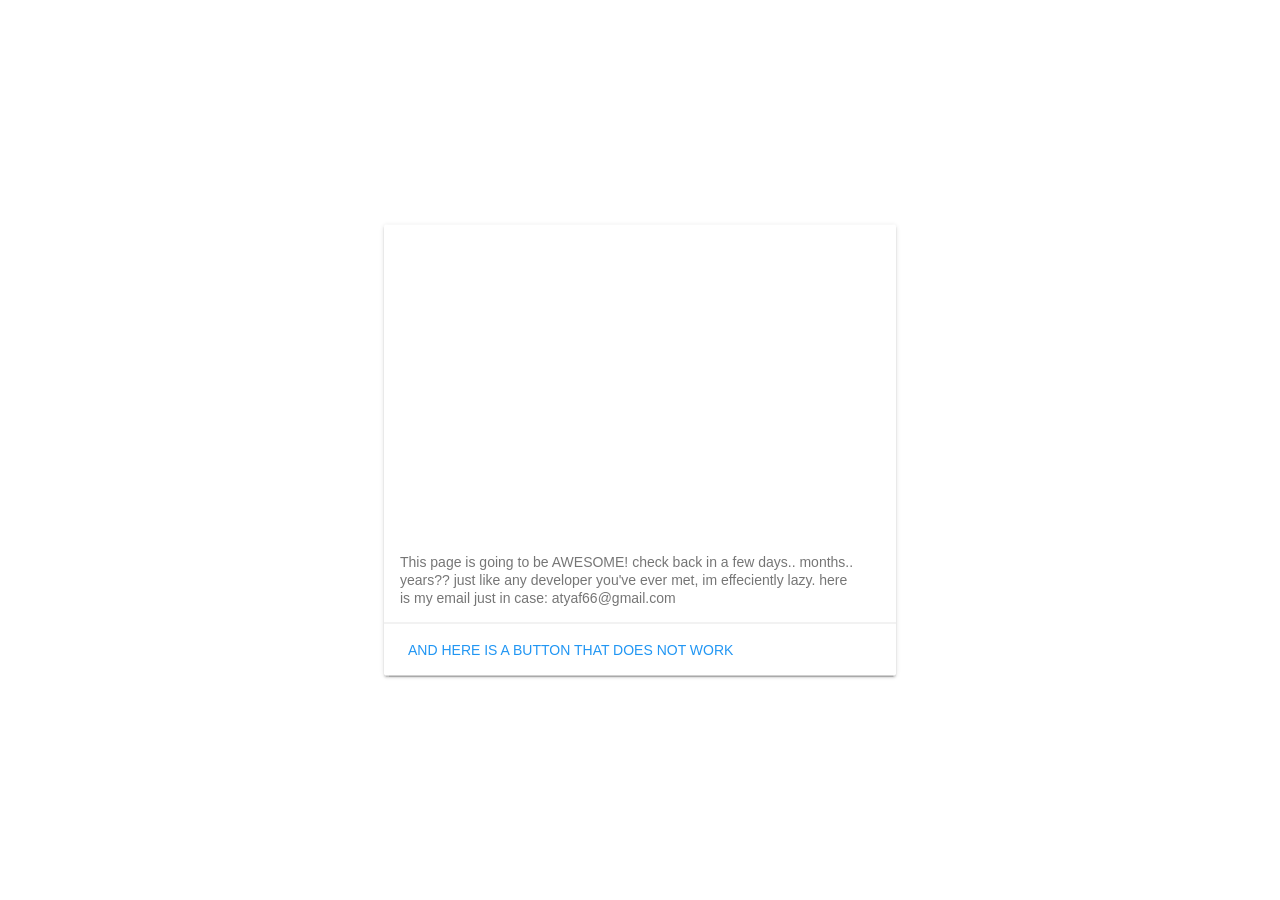
==== index.html @ 8ce79b20 "I got lazy.." ====
<!DOCTYPE html>
<html lang="en-us">

<head>
  <meta charset="UTF-8">
  <meta name="viewport" content="width=device-width, initial-scale=1.0">
  <title>Ahmed Musallam</title>
  <!-- MATERIAL LITE -->
  <link rel="stylesheet" href="./mdl/material.min.css">
  <link rel="stylesheet" href="./custome.css">
  
  <script src="./mdl/material.min.js"></script>
  <link rel="stylesheet" href="https://fonts.googleapis.com/icon?family=Material+Icons">
</head>
<body>
  <div class="card-wide mdl-card mdl-shadow--2dp">
    <div class="mdl-card__title">
    </div>
    <div class="mdl-card__supporting-text">
      This page is going to be AWESOME! check back in a few days.. months.. years??
      just like any developer you've ever met, im effeciently lazy.
      here is my email just in case: atyaf66@gmail.com
    </div>
    <div class="mdl-card__actions mdl-card--border">
      <a class="mdl-button mdl-button--colored mdl-js-button mdl-js-ripple-effect">
      and here is a button that does not work
    </a>
    </div>
    <div class="mdl-card__menu">
      <button class="mdl-button mdl-button--icon mdl-js-button mdl-js-ripple-effect">
        <i class="material-icons">share</i>
      </button>
    </div>
  </div>
</body>

</html>
---- mdl/material.min.css ----
/**
 * material-design-lite - Material Design Components in CSS, JS and HTML
 * @version v1.2.0
 * @license Apache-2.0
 * @copyright 2015 Google, Inc.
 * @link https://github.com/google/material-design-lite
 */
@charset "UTF-8";html{color:rgba(0,0,0,.87)}::-moz-selection{background:#b3d4fc;text-shadow:none}::selection{background:#b3d4fc;text-shadow:none}hr{display:block;height:1px;border:0;border-top:1px solid #ccc;margin:1em 0;padding:0}audio,canvas,iframe,img,svg,video{vertical-align:middle}fieldset{border:0;margin:0;padding:0}textarea{resize:vertical}.browserupgrade{margin:.2em 0;background:#ccc;color:#000;padding:.2em 0}.hidden{display:none!important}.visuallyhidden{border:0;clip:rect(0 0 0 0);height:1px;margin:-1px;overflow:hidden;padding:0;position:absolute;width:1px}.visuallyhidden.focusable:active,.visuallyhidden.focusable:focus{clip:auto;height:auto;margin:0;overflow:visible;position:static;width:auto}.invisible{visibility:hidden}.clearfix:before,.clearfix:after{content:" ";display:table}.clearfix:after{clear:both}@media print{*,*:before,*:after,*:first-letter{background:transparent!important;color:#000!important;box-shadow:none!important}a,a:visited{text-decoration:underline}a[href]:after{content:" (" attr(href)")"}abbr[title]:after{content:" (" attr(title)")"}a[href^="#"]:after,a[href^="javascript:"]:after{content:""}pre,blockquote{border:1px solid #999;page-break-inside:avoid}thead{display:table-header-group}tr,img{page-break-inside:avoid}img{max-width:100%!important}p,h2,h3{orphans:3;widows:3}h2,h3{page-break-after:avoid}}a,.mdl-accordion,.mdl-button,.mdl-card,.mdl-checkbox,.mdl-dropdown-menu,.mdl-icon-toggle,.mdl-item,.mdl-radio,.mdl-slider,.mdl-switch,.mdl-tabs__tab{-webkit-tap-highlight-color:transparent;-webkit-tap-highlight-color:rgba(255,255,255,0)}html{width:100%;height:100%;-ms-touch-action:manipulation;touch-action:manipulation}body{width:100%;min-height:100%}main{display:block}*[hidden]{display:none!important}html,body{font-family:"Helvetica","Arial",sans-serif;font-size:14px;font-weight:400;line-height:20px}h1,h2,h3,h4,h5,h6,p{padding:0}h1 small,h2 small,h3 small,h4 small,h5 small,h6 small{font-family:"Roboto","Helvetica","Arial",sans-serif;font-weight:400;line-height:1.35;letter-spacing:-.02em;opacity:.54;font-size:.6em}h1{font-size:56px;line-height:1.35;letter-spacing:-.02em;margin:24px 0}h1,h2{font-family:"Roboto","Helvetica","Arial",sans-serif;font-weight:400}h2{font-size:45px;line-height:48px}h2,h3{margin:24px 0}h3{font-size:34px;line-height:40px}h3,h4{font-family:"Roboto","Helvetica","Arial",sans-serif;font-weight:400}h4{font-size:24px;line-height:32px;-moz-osx-font-smoothing:grayscale;margin:24px 0 16px}h5{font-size:20px;font-weight:500;line-height:1;letter-spacing:.02em}h5,h6{font-family:"Roboto","Helvetica","Arial",sans-serif;margin:24px 0 16px}h6{font-size:16px;letter-spacing:.04em}h6,p{font-weight:400;line-height:24px}p{font-size:14px;letter-spacing:0;margin:0 0 16px}a{color:rgb(83,109,254);font-weight:500}blockquote{font-family:"Roboto","Helvetica","Arial",sans-serif;position:relative;font-size:24px;font-weight:300;font-style:italic;line-height:1.35;letter-spacing:.08em}blockquote:before{position:absolute;left:-.5em;content:'“'}blockquote:after{content:'”';margin-left:-.05em}mark{background-color:#f4ff81}dt{font-weight:700}address{font-size:12px;line-height:1;font-style:normal}address,ul,ol{font-weight:400;letter-spacing:0}ul,ol{font-size:14px;line-height:24px}.mdl-typography--display-4,.mdl-typography--display-4-color-contrast{font-family:"Roboto","Helvetica","Arial",sans-serif;font-size:112px;font-weight:300;line-height:1;letter-spacing:-.04em}.mdl-typography--display-4-color-contrast{opacity:.54}.mdl-typography--display-3,.mdl-typography--display-3-color-contrast{font-family:"Roboto","Helvetica","Arial",sans-serif;font-size:56px;font-weight:400;line-height:1.35;letter-spacing:-.02em}.mdl-typography--display-3-color-contrast{opacity:.54}.mdl-typography--display-2,.mdl-typography--display-2-color-contrast{font-family:"Roboto","Helvetica","Arial",sans-serif;font-size:45px;font-weight:400;line-height:48px}.mdl-typography--display-2-color-contrast{opacity:.54}.mdl-typography--display-1,.mdl-typography--display-1-color-contrast{font-family:"Roboto","Helvetica","Arial",sans-serif;font-size:34px;font-weight:400;line-height:40px}.mdl-typography--display-1-color-contrast{opacity:.54}.mdl-typography--headline,.mdl-typography--headline-color-contrast{font-family:"Roboto","Helvetica","Arial",sans-serif;font-size:24px;font-weight:400;line-height:32px;-moz-osx-font-smoothing:grayscale}.mdl-typography--headline-color-contrast{opacity:.87}.mdl-typography--title,.mdl-typography--title-color-contrast{font-family:"Roboto","Helvetica","Arial",sans-serif;font-size:20px;font-weight:500;line-height:1;letter-spacing:.02em}.mdl-typography--title-color-contrast{opacity:.87}.mdl-typography--subhead,.mdl-typography--subhead-color-contrast{font-family:"Roboto","Helvetica","Arial",sans-serif;font-size:16px;font-weight:400;line-height:24px;letter-spacing:.04em}.mdl-typography--subhead-color-contrast{opacity:.87}.mdl-typography--body-2,.mdl-typography--body-2-color-contrast{font-size:14px;font-weight:700;line-height:24px;letter-spacing:0}.mdl-typography--body-2-color-contrast{opacity:.87}.mdl-typography--body-1,.mdl-typography--body-1-color-contrast{font-size:14px;font-weight:400;line-height:24px;letter-spacing:0}.mdl-typography--body-1-color-contrast{opacity:.87}.mdl-typography--body-2-force-preferred-font,.mdl-typography--body-2-force-preferred-font-color-contrast{font-family:"Roboto","Helvetica","Arial",sans-serif;font-size:14px;font-weight:500;line-height:24px;letter-spacing:0}.mdl-typography--body-2-force-preferred-font-color-contrast{opacity:.87}.mdl-typography--body-1-force-preferred-font,.mdl-typography--body-1-force-preferred-font-color-contrast{font-family:"Roboto","Helvetica","Arial",sans-serif;font-size:14px;font-weight:400;line-height:24px;letter-spacing:0}.mdl-typography--body-1-force-preferred-font-color-contrast{opacity:.87}.mdl-typography--caption,.mdl-typography--caption-force-preferred-font{font-size:12px;font-weight:400;line-height:1;letter-spacing:0}.mdl-typography--caption-force-preferred-font{font-family:"Roboto","Helvetica","Arial",sans-serif}.mdl-typography--caption-color-contrast,.mdl-typography--caption-force-preferred-font-color-contrast{font-size:12px;font-weight:400;line-height:1;letter-spacing:0;opacity:.54}.mdl-typography--caption-force-preferred-font-color-contrast,.mdl-typography--menu{font-family:"Roboto","Helvetica","Arial",sans-serif}.mdl-typography--menu{font-size:14px;font-weight:500;line-height:1;letter-spacing:0}.mdl-typography--menu-color-contrast{opacity:.87}.mdl-typography--menu-color-contrast,.mdl-typography--button,.mdl-typography--button-color-contrast{font-family:"Roboto","Helvetica","Arial",sans-serif;font-size:14px;font-weight:500;line-height:1;letter-spacing:0}.mdl-typography--button,.mdl-typography--button-color-contrast{text-transform:uppercase}.mdl-typography--button-color-contrast{opacity:.87}.mdl-typography--text-left{text-align:left}.mdl-typography--text-right{text-align:right}.mdl-typography--text-center{text-align:center}.mdl-typography--text-justify{text-align:justify}.mdl-typography--text-nowrap{white-space:nowrap}.mdl-typography--text-lowercase{text-transform:lowercase}.mdl-typography--text-uppercase{text-transform:uppercase}.mdl-typography--text-capitalize{text-transform:capitalize}.mdl-typography--font-thin{font-weight:200!important}.mdl-typography--font-light{font-weight:300!important}.mdl-typography--font-regular{font-weight:400!important}.mdl-typography--font-medium{font-weight:500!important}.mdl-typography--font-bold{font-weight:700!important}.mdl-typography--font-black{font-weight:900!important}.material-icons{font-family:'Material Icons';font-weight:400;font-style:normal;font-size:24px;line-height:1;letter-spacing:normal;text-transform:none;display:inline-block;word-wrap:normal;-moz-font-feature-settings:'liga';font-feature-settings:'liga';-webkit-font-feature-settings:'liga';-webkit-font-smoothing:antialiased}.mdl-color-text--red{color:#f44336 !important}.mdl-color--red{background-color:#f44336 !important}.mdl-color-text--red-50{color:#ffebee !important}.mdl-color--red-50{background-color:#ffebee !important}.mdl-color-text--red-100{color:#ffcdd2 !important}.mdl-color--red-100{background-color:#ffcdd2 !important}.mdl-color-text--red-200{color:#ef9a9a !important}.mdl-color--red-200{background-color:#ef9a9a !important}.mdl-color-text--red-300{color:#e57373 !important}.mdl-color--red-300{background-color:#e57373 !important}.mdl-color-text--red-400{color:#ef5350 !important}.mdl-color--red-400{background-color:#ef5350 !important}.mdl-color-text--red-500{color:#f44336 !important}.mdl-color--red-500{background-color:#f44336 !important}.mdl-color-text--red-600{color:#e53935 !important}.mdl-color--red-600{background-color:#e53935 !important}.mdl-color-text--red-700{color:#d32f2f !important}.mdl-color--red-700{background-color:#d32f2f !important}.mdl-color-text--red-800{color:#c62828 !important}.mdl-color--red-800{background-color:#c62828 !important}.mdl-color-text--red-900{color:#b71c1c !important}.mdl-color--red-900{background-color:#b71c1c !important}.mdl-color-text--red-A100{color:#ff8a80 !important}.mdl-color--red-A100{background-color:#ff8a80 !important}.mdl-color-text--red-A200{color:#ff5252 !important}.mdl-color--red-A200{background-color:#ff5252 !important}.mdl-color-text--red-A400{color:#ff1744 !important}.mdl-color--red-A400{background-color:#ff1744 !important}.mdl-color-text--red-A700{color:#d50000 !important}.mdl-color--red-A700{background-color:#d50000 !important}.mdl-color-text--pink{color:#e91e63 !important}.mdl-color--pink{background-color:#e91e63 !important}.mdl-color-text--pink-50{color:#fce4ec !important}.mdl-color--pink-50{background-color:#fce4ec !important}.mdl-color-text--pink-100{color:#f8bbd0 !important}.mdl-color--pink-100{background-color:#f8bbd0 !important}.mdl-color-text--pink-200{color:#f48fb1 !important}.mdl-color--pink-200{background-color:#f48fb1 !important}.mdl-color-text--pink-300{color:#f06292 !important}.mdl-color--pink-300{background-color:#f06292 !important}.mdl-color-text--pink-400{color:#ec407a !important}.mdl-color--pink-400{background-color:#ec407a !important}.mdl-color-text--pink-500{color:#e91e63 !important}.mdl-color--pink-500{background-color:#e91e63 !important}.mdl-color-text--pink-600{color:#d81b60 !important}.mdl-color--pink-600{background-color:#d81b60 !important}.mdl-color-text--pink-700{color:#c2185b !important}.mdl-color--pink-700{background-color:#c2185b !important}.mdl-color-text--pink-800{color:#ad1457 !important}.mdl-color--pink-800{background-color:#ad1457 !important}.mdl-color-text--pink-900{color:#880e4f !important}.mdl-color--pink-900{background-color:#880e4f !important}.mdl-color-text--pink-A100{color:#ff80ab !important}.mdl-color--pink-A100{background-color:#ff80ab !important}.mdl-color-text--pink-A200{color:#ff4081 !important}.mdl-color--pink-A200{background-color:#ff4081 !important}.mdl-color-text--pink-A400{color:#f50057 !important}.mdl-color--pink-A400{background-color:#f50057 !important}.mdl-color-text--pink-A700{color:#c51162 !important}.mdl-color--pink-A700{background-color:#c51162 !important}.mdl-color-text--purple{color:#9c27b0 !important}.mdl-color--purple{background-color:#9c27b0 !important}.mdl-color-text--purple-50{color:#f3e5f5 !important}.mdl-color--purple-50{background-color:#f3e5f5 !important}.mdl-color-text--purple-100{color:#e1bee7 !important}.mdl-color--purple-100{background-color:#e1bee7 !important}.mdl-color-text--purple-200{color:#ce93d8 !important}.mdl-color--purple-200{background-color:#ce93d8 !important}.mdl-color-text--purple-300{color:#ba68c8 !important}.mdl-color--purple-300{background-color:#ba68c8 !important}.mdl-color-text--purple-400{color:#ab47bc !important}.mdl-color--purple-400{background-color:#ab47bc !important}.mdl-color-text--purple-500{color:#9c27b0 !important}.mdl-color--purple-500{background-color:#9c27b0 !important}.mdl-color-text--purple-600{color:#8e24aa !important}.mdl-color--purple-600{background-color:#8e24aa !important}.mdl-color-text--purple-700{color:#7b1fa2 !important}.mdl-color--purple-700{background-color:#7b1fa2 !important}.mdl-color-text--purple-800{color:#6a1b9a !important}.mdl-color--purple-800{background-color:#6a1b9a !important}.mdl-color-text--purple-900{color:#4a148c !important}.mdl-color--purple-900{background-color:#4a148c !important}.mdl-color-text--purple-A100{color:#ea80fc !important}.mdl-color--purple-A100{background-color:#ea80fc !important}.mdl-color-text--purple-A200{color:#e040fb !important}.mdl-color--purple-A200{background-color:#e040fb !important}.mdl-color-text--purple-A400{color:#d500f9 !important}.mdl-color--purple-A400{background-color:#d500f9 !important}.mdl-color-text--purple-A700{color:#a0f !important}.mdl-color--purple-A700{background-color:#a0f !important}.mdl-color-text--deep-purple{color:#673ab7 !important}.mdl-color--deep-purple{background-color:#673ab7 !important}.mdl-color-text--deep-purple-50{color:#ede7f6 !important}.mdl-color--deep-purple-50{background-color:#ede7f6 !important}.mdl-color-text--deep-purple-100{color:#d1c4e9 !important}.mdl-color--deep-purple-100{background-color:#d1c4e9 !important}.mdl-color-text--deep-purple-200{color:#b39ddb !important}.mdl-color--deep-purple-200{background-color:#b39ddb !important}.mdl-color-text--deep-purple-300{color:#9575cd !important}.mdl-color--deep-purple-300{background-color:#9575cd !important}.mdl-color-text--deep-purple-400{color:#7e57c2 !important}.mdl-color--deep-purple-400{background-color:#7e57c2 !important}.mdl-color-text--deep-purple-500{color:#673ab7 !important}.mdl-color--deep-purple-500{background-color:#673ab7 !important}.mdl-color-text--deep-purple-600{color:#5e35b1 !important}.mdl-color--deep-purple-600{background-color:#5e35b1 !important}.mdl-color-text--deep-purple-700{color:#512da8 !important}.mdl-color--deep-purple-700{background-color:#512da8 !important}.mdl-color-text--deep-purple-800{color:#4527a0 !important}.mdl-color--deep-purple-800{background-color:#4527a0 !important}.mdl-color-text--deep-purple-900{color:#311b92 !important}.mdl-color--deep-purple-900{background-color:#311b92 !important}.mdl-color-text--deep-purple-A100{color:#b388ff !important}.mdl-color--deep-purple-A100{background-color:#b388ff !important}.mdl-color-text--deep-purple-A200{color:#7c4dff !important}.mdl-color--deep-purple-A200{background-color:#7c4dff !important}.mdl-color-text--deep-purple-A400{color:#651fff !important}.mdl-color--deep-purple-A400{background-color:#651fff !important}.mdl-color-text--deep-purple-A700{color:#6200ea !important}.mdl-color--deep-purple-A700{background-color:#6200ea !important}.mdl-color-text--indigo{color:#3f51b5 !important}.mdl-color--indigo{background-color:#3f51b5 !important}.mdl-color-text--indigo-50{color:#e8eaf6 !important}.mdl-color--indigo-50{background-color:#e8eaf6 !important}.mdl-color-text--indigo-100{color:#c5cae9 !important}.mdl-color--indigo-100{background-color:#c5cae9 !important}.mdl-color-text--indigo-200{color:#9fa8da !important}.mdl-color--indigo-200{background-color:#9fa8da !important}.mdl-color-text--indigo-300{color:#7986cb !important}.mdl-color--indigo-300{background-color:#7986cb !important}.mdl-color-text--indigo-400{color:#5c6bc0 !important}.mdl-color--indigo-400{background-color:#5c6bc0 !important}.mdl-color-text--indigo-500{color:#3f51b5 !important}.mdl-color--indigo-500{background-color:#3f51b5 !important}.mdl-color-text--indigo-600{color:#3949ab !important}.mdl-color--indigo-600{background-color:#3949ab !important}.mdl-color-text--indigo-700{color:#303f9f !important}.mdl-color--indigo-700{background-color:#303f9f !important}.mdl-color-text--indigo-800{color:#283593 !important}.mdl-color--indigo-800{background-color:#283593 !important}.mdl-color-text--indigo-900{color:#1a237e !important}.mdl-color--indigo-900{background-color:#1a237e !important}.mdl-color-text--indigo-A100{color:#8c9eff !important}.mdl-color--indigo-A100{background-color:#8c9eff !important}.mdl-color-text--indigo-A200{color:#536dfe !important}.mdl-color--indigo-A200{background-color:#536dfe !important}.mdl-color-text--indigo-A400{color:#3d5afe !important}.mdl-color--indigo-A400{background-color:#3d5afe !important}.mdl-color-text--indigo-A700{color:#304ffe !important}.mdl-color--indigo-A700{background-color:#304ffe !important}.mdl-color-text--blue{color:#2196f3 !important}.mdl-color--blue{background-color:#2196f3 !important}.mdl-color-text--blue-50{color:#e3f2fd !important}.mdl-color--blue-50{background-color:#e3f2fd !important}.mdl-color-text--blue-100{color:#bbdefb !important}.mdl-color--blue-100{background-color:#bbdefb !important}.mdl-color-text--blue-200{color:#90caf9 !important}.mdl-color--blue-200{background-color:#90caf9 !important}.mdl-color-text--blue-300{color:#64b5f6 !important}.mdl-color--blue-300{background-color:#64b5f6 !important}.mdl-color-text--blue-400{color:#42a5f5 !important}.mdl-color--blue-400{background-color:#42a5f5 !important}.mdl-color-text--blue-500{color:#2196f3 !important}.mdl-color--blue-500{background-color:#2196f3 !important}.mdl-color-text--blue-600{color:#1e88e5 !important}.mdl-color--blue-600{background-color:#1e88e5 !important}.mdl-color-text--blue-700{color:#1976d2 !important}.mdl-color--blue-700{background-color:#1976d2 !important}.mdl-color-text--blue-800{color:#1565c0 !important}.mdl-color--blue-800{background-color:#1565c0 !important}.mdl-color-text--blue-900{color:#0d47a1 !important}.mdl-color--blue-900{background-color:#0d47a1 !important}.mdl-color-text--blue-A100{color:#82b1ff !important}.mdl-color--blue-A100{background-color:#82b1ff !important}.mdl-color-text--blue-A200{color:#448aff !important}.mdl-color--blue-A200{background-color:#448aff !important}.mdl-color-text--blue-A400{color:#2979ff !important}.mdl-color--blue-A400{background-color:#2979ff !important}.mdl-color-text--blue-A700{color:#2962ff !important}.mdl-color--blue-A700{background-color:#2962ff !important}.mdl-color-text--light-blue{color:#03a9f4 !important}.mdl-color--light-blue{background-color:#03a9f4 !important}.mdl-color-text--light-blue-50{color:#e1f5fe !important}.mdl-color--light-blue-50{background-color:#e1f5fe !important}.mdl-color-text--light-blue-100{color:#b3e5fc !important}.mdl-color--light-blue-100{background-color:#b3e5fc !important}.mdl-color-text--light-blue-200{color:#81d4fa !important}.mdl-color--light-blue-200{background-color:#81d4fa !important}.mdl-color-text--light-blue-300{color:#4fc3f7 !important}.mdl-color--light-blue-300{background-color:#4fc3f7 !important}.mdl-color-text--light-blue-400{color:#29b6f6 !important}.mdl-color--light-blue-400{background-color:#29b6f6 !important}.mdl-color-text--light-blue-500{color:#03a9f4 !important}.mdl-color--light-blue-500{background-color:#03a9f4 !important}.mdl-color-text--light-blue-600{color:#039be5 !important}.mdl-color--light-blue-600{background-color:#039be5 !important}.mdl-color-text--light-blue-700{color:#0288d1 !important}.mdl-color--light-blue-700{background-color:#0288d1 !important}.mdl-color-text--light-blue-800{color:#0277bd !important}.mdl-color--light-blue-800{background-color:#0277bd !important}.mdl-color-text--light-blue-900{color:#01579b !important}.mdl-color--light-blue-900{background-color:#01579b !important}.mdl-color-text--light-blue-A100{color:#80d8ff !important}.mdl-color--light-blue-A100{background-color:#80d8ff !important}.mdl-color-text--light-blue-A200{color:#40c4ff !important}.mdl-color--light-blue-A200{background-color:#40c4ff !important}.mdl-color-text--light-blue-A400{color:#00b0ff !important}.mdl-color--light-blue-A400{background-color:#00b0ff !important}.mdl-color-text--light-blue-A700{color:#0091ea !important}.mdl-color--light-blue-A700{background-color:#0091ea !important}.mdl-color-text--cyan{color:#00bcd4 !important}.mdl-color--cyan{background-color:#00bcd4 !important}.mdl-color-text--cyan-50{color:#e0f7fa !important}.mdl-color--cyan-50{background-color:#e0f7fa !important}.mdl-color-text--cyan-100{color:#b2ebf2 !important}.mdl-color--cyan-100{background-color:#b2ebf2 !important}.mdl-color-text--cyan-200{color:#80deea !important}.mdl-color--cyan-200{background-color:#80deea !important}.mdl-color-text--cyan-300{color:#4dd0e1 !important}.mdl-color--cyan-300{background-color:#4dd0e1 !important}.mdl-color-text--cyan-400{color:#26c6da !important}.mdl-color--cyan-400{background-color:#26c6da !important}.mdl-color-text--cyan-500{color:#00bcd4 !important}.mdl-color--cyan-500{background-color:#00bcd4 !important}.mdl-color-text--cyan-600{color:#00acc1 !important}.mdl-color--cyan-600{background-color:#00acc1 !important}.mdl-color-text--cyan-700{color:#0097a7 !important}.mdl-color--cyan-700{background-color:#0097a7 !important}.mdl-color-text--cyan-800{color:#00838f !important}.mdl-color--cyan-800{background-color:#00838f !important}.mdl-color-text--cyan-900{color:#006064 !important}.mdl-color--cyan-900{background-color:#006064 !important}.mdl-color-text--cyan-A100{color:#84ffff !important}.mdl-color--cyan-A100{background-color:#84ffff !important}.mdl-color-text--cyan-A200{color:#18ffff !important}.mdl-color--cyan-A200{background-color:#18ffff !important}.mdl-color-text--cyan-A400{color:#00e5ff !important}.mdl-color--cyan-A400{background-color:#00e5ff !important}.mdl-color-text--cyan-A700{color:#00b8d4 !important}.mdl-color--cyan-A700{background-color:#00b8d4 !important}.mdl-color-text--teal{color:#009688 !important}.mdl-color--teal{background-color:#009688 !important}.mdl-color-text--teal-50{color:#e0f2f1 !important}.mdl-color--teal-50{background-color:#e0f2f1 !important}.mdl-color-text--teal-100{color:#b2dfdb !important}.mdl-color--teal-100{background-color:#b2dfdb !important}.mdl-color-text--teal-200{color:#80cbc4 !important}.mdl-color--teal-200{background-color:#80cbc4 !important}.mdl-color-text--teal-300{color:#4db6ac !important}.mdl-color--teal-300{background-color:#4db6ac !important}.mdl-color-text--teal-400{color:#26a69a !important}.mdl-color--teal-400{background-color:#26a69a !important}.mdl-color-text--teal-500{color:#009688 !important}.mdl-color--teal-500{background-color:#009688 !important}.mdl-color-text--teal-600{color:#00897b !important}.mdl-color--teal-600{background-color:#00897b !important}.mdl-color-text--teal-700{color:#00796b !important}.mdl-color--teal-700{background-color:#00796b !important}.mdl-color-text--teal-800{color:#00695c !important}.mdl-color--teal-800{background-color:#00695c !important}.mdl-color-text--teal-900{color:#004d40 !important}.mdl-color--teal-900{background-color:#004d40 !important}.mdl-color-text--teal-A100{color:#a7ffeb !important}.mdl-color--teal-A100{background-color:#a7ffeb !important}.mdl-color-text--teal-A200{color:#64ffda !important}.mdl-color--teal-A200{background-color:#64ffda !important}.mdl-color-text--teal-A400{color:#1de9b6 !important}.mdl-color--teal-A400{background-color:#1de9b6 !important}.mdl-color-text--teal-A700{color:#00bfa5 !important}.mdl-color--teal-A700{background-color:#00bfa5 !important}.mdl-color-text--green{color:#4caf50 !important}.mdl-color--green{background-color:#4caf50 !important}.mdl-color-text--green-50{color:#e8f5e9 !important}.mdl-color--green-50{background-color:#e8f5e9 !important}.mdl-color-text--green-100{color:#c8e6c9 !important}.mdl-color--green-100{background-color:#c8e6c9 !important}.mdl-color-text--green-200{color:#a5d6a7 !important}.mdl-color--green-200{background-color:#a5d6a7 !important}.mdl-color-text--green-300{color:#81c784 !important}.mdl-color--green-300{background-color:#81c784 !important}.mdl-color-text--green-400{color:#66bb6a !important}.mdl-color--green-400{background-color:#66bb6a !important}.mdl-color-text--green-500{color:#4caf50 !important}.mdl-color--green-500{background-color:#4caf50 !important}.mdl-color-text--green-600{color:#43a047 !important}.mdl-color--green-600{background-color:#43a047 !important}.mdl-color-text--green-700{color:#388e3c !important}.mdl-color--green-700{background-color:#388e3c !important}.mdl-color-text--green-800{color:#2e7d32 !important}.mdl-color--green-800{background-color:#2e7d32 !important}.mdl-color-text--green-900{color:#1b5e20 !important}.mdl-color--green-900{background-color:#1b5e20 !important}.mdl-color-text--green-A100{color:#b9f6ca !important}.mdl-color--green-A100{background-color:#b9f6ca !important}.mdl-color-text--green-A200{color:#69f0ae !important}.mdl-color--green-A200{background-color:#69f0ae !important}.mdl-color-text--green-A400{color:#00e676 !important}.mdl-color--green-A400{background-color:#00e676 !important}.mdl-color-text--green-A700{color:#00c853 !important}.mdl-color--green-A700{background-color:#00c853 !important}.mdl-color-text--light-green{color:#8bc34a !important}.mdl-color--light-green{background-color:#8bc34a !important}.mdl-color-text--light-green-50{color:#f1f8e9 !important}.mdl-color--light-green-50{background-color:#f1f8e9 !important}.mdl-color-text--light-green-100{color:#dcedc8 !important}.mdl-color--light-green-100{background-color:#dcedc8 !important}.mdl-color-text--light-green-200{color:#c5e1a5 !important}.mdl-color--light-green-200{background-color:#c5e1a5 !important}.mdl-color-text--light-green-300{color:#aed581 !important}.mdl-color--light-green-300{background-color:#aed581 !important}.mdl-color-text--light-green-400{color:#9ccc65 !important}.mdl-color--light-green-400{background-color:#9ccc65 !important}.mdl-color-text--light-green-500{color:#8bc34a !important}.mdl-color--light-green-500{background-color:#8bc34a !important}.mdl-color-text--light-green-600{color:#7cb342 !important}.mdl-color--light-green-600{background-color:#7cb342 !important}.mdl-color-text--light-green-700{color:#689f38 !important}.mdl-color--light-green-700{background-color:#689f38 !important}.mdl-color-text--light-green-800{color:#558b2f !important}.mdl-color--light-green-800{background-color:#558b2f !important}.mdl-color-text--light-green-900{color:#33691e !important}.mdl-color--light-green-900{background-color:#33691e !important}.mdl-color-text--light-green-A100{color:#ccff90 !important}.mdl-color--light-green-A100{background-color:#ccff90 !important}.mdl-color-text--light-green-A200{color:#b2ff59 !important}.mdl-color--light-green-A200{background-color:#b2ff59 !important}.mdl-color-text--light-green-A400{color:#76ff03 !important}.mdl-color--light-green-A400{background-color:#76ff03 !important}.mdl-color-text--light-green-A700{color:#64dd17 !important}.mdl-color--light-green-A700{background-color:#64dd17 !important}.mdl-color-text--lime{color:#cddc39 !important}.mdl-color--lime{background-color:#cddc39 !important}.mdl-color-text--lime-50{color:#f9fbe7 !important}.mdl-color--lime-50{background-color:#f9fbe7 !important}.mdl-color-text--lime-100{color:#f0f4c3 !important}.mdl-color--lime-100{background-color:#f0f4c3 !important}.mdl-color-text--lime-200{color:#e6ee9c !important}.mdl-color--lime-200{background-color:#e6ee9c !important}.mdl-color-text--lime-300{color:#dce775 !important}.mdl-color--lime-300{background-color:#dce775 !important}.mdl-color-text--lime-400{color:#d4e157 !important}.mdl-color--lime-400{background-color:#d4e157 !important}.mdl-color-text--lime-500{color:#cddc39 !important}.mdl-color--lime-500{background-color:#cddc39 !important}.mdl-color-text--lime-600{color:#c0ca33 !important}.mdl-color--lime-600{background-color:#c0ca33 !important}.mdl-color-text--lime-700{color:#afb42b !important}.mdl-color--lime-700{background-color:#afb42b !important}.mdl-color-text--lime-800{color:#9e9d24 !important}.mdl-color--lime-800{background-color:#9e9d24 !important}.mdl-color-text--lime-900{color:#827717 !important}.mdl-color--lime-900{background-color:#827717 !important}.mdl-color-text--lime-A100{color:#f4ff81 !important}.mdl-color--lime-A100{background-color:#f4ff81 !important}.mdl-color-text--lime-A200{color:#eeff41 !important}.mdl-color--lime-A200{background-color:#eeff41 !important}.mdl-color-text--lime-A400{color:#c6ff00 !important}.mdl-color--lime-A400{background-color:#c6ff00 !important}.mdl-color-text--lime-A700{color:#aeea00 !important}.mdl-color--lime-A700{background-color:#aeea00 !important}.mdl-color-text--yellow{color:#ffeb3b !important}.mdl-color--yellow{background-color:#ffeb3b !important}.mdl-color-text--yellow-50{color:#fffde7 !important}.mdl-color--yellow-50{background-color:#fffde7 !important}.mdl-color-text--yellow-100{color:#fff9c4 !important}.mdl-color--yellow-100{background-color:#fff9c4 !important}.mdl-color-text--yellow-200{color:#fff59d !important}.mdl-color--yellow-200{background-color:#fff59d !important}.mdl-color-text--yellow-300{color:#fff176 !important}.mdl-color--yellow-300{background-color:#fff176 !important}.mdl-color-text--yellow-400{color:#ffee58 !important}.mdl-color--yellow-400{background-color:#ffee58 !important}.mdl-color-text--yellow-500{color:#ffeb3b !important}.mdl-color--yellow-500{background-color:#ffeb3b !important}.mdl-color-text--yellow-600{color:#fdd835 !important}.mdl-color--yellow-600{background-color:#fdd835 !important}.mdl-color-text--yellow-700{color:#fbc02d !important}.mdl-color--yellow-700{background-color:#fbc02d !important}.mdl-color-text--yellow-800{color:#f9a825 !important}.mdl-color--yellow-800{background-color:#f9a825 !important}.mdl-color-text--yellow-900{color:#f57f17 !important}.mdl-color--yellow-900{background-color:#f57f17 !important}.mdl-color-text--yellow-A100{color:#ffff8d !important}.mdl-color--yellow-A100{background-color:#ffff8d !important}.mdl-color-text--yellow-A200{color:#ff0 !important}.mdl-color--yellow-A200{background-color:#ff0 !important}.mdl-color-text--yellow-A400{color:#ffea00 !important}.mdl-color--yellow-A400{background-color:#ffea00 !important}.mdl-color-text--yellow-A700{color:#ffd600 !important}.mdl-color--yellow-A700{background-color:#ffd600 !important}.mdl-color-text--amber{color:#ffc107 !important}.mdl-color--amber{background-color:#ffc107 !important}.mdl-color-text--amber-50{color:#fff8e1 !important}.mdl-color--amber-50{background-color:#fff8e1 !important}.mdl-color-text--amber-100{color:#ffecb3 !important}.mdl-color--amber-100{background-color:#ffecb3 !important}.mdl-color-text--amber-200{color:#ffe082 !important}.mdl-color--amber-200{background-color:#ffe082 !important}.mdl-color-text--amber-300{color:#ffd54f !important}.mdl-color--amber-300{background-color:#ffd54f !important}.mdl-color-text--amber-400{color:#ffca28 !important}.mdl-color--amber-400{background-color:#ffca28 !important}.mdl-color-text--amber-500{color:#ffc107 !important}.mdl-color--amber-500{background-color:#ffc107 !important}.mdl-color-text--amber-600{color:#ffb300 !important}.mdl-color--amber-600{background-color:#ffb300 !important}.mdl-color-text--amber-700{color:#ffa000 !important}.mdl-color--amber-700{background-color:#ffa000 !important}.mdl-color-text--amber-800{color:#ff8f00 !important}.mdl-color--amber-800{background-color:#ff8f00 !important}.mdl-color-text--amber-900{color:#ff6f00 !important}.mdl-color--amber-900{background-color:#ff6f00 !important}.mdl-color-text--amber-A100{color:#ffe57f !important}.mdl-color--amber-A100{background-color:#ffe57f !important}.mdl-color-text--amber-A200{color:#ffd740 !important}.mdl-color--amber-A200{background-color:#ffd740 !important}.mdl-color-text--amber-A400{color:#ffc400 !important}.mdl-color--amber-A400{background-color:#ffc400 !important}.mdl-color-text--amber-A700{color:#ffab00 !important}.mdl-color--amber-A700{background-color:#ffab00 !important}.mdl-color-text--orange{color:#ff9800 !important}.mdl-color--orange{background-color:#ff9800 !important}.mdl-color-text--orange-50{color:#fff3e0 !important}.mdl-color--orange-50{background-color:#fff3e0 !important}.mdl-color-text--orange-100{color:#ffe0b2 !important}.mdl-color--orange-100{background-color:#ffe0b2 !important}.mdl-color-text--orange-200{color:#ffcc80 !important}.mdl-color--orange-200{background-color:#ffcc80 !important}.mdl-color-text--orange-300{color:#ffb74d !important}.mdl-color--orange-300{background-color:#ffb74d !important}.mdl-color-text--orange-400{color:#ffa726 !important}.mdl-color--orange-400{background-color:#ffa726 !important}.mdl-color-text--orange-500{color:#ff9800 !important}.mdl-color--orange-500{background-color:#ff9800 !important}.mdl-color-text--orange-600{color:#fb8c00 !important}.mdl-color--orange-600{background-color:#fb8c00 !important}.mdl-color-text--orange-700{color:#f57c00 !important}.mdl-color--orange-700{background-color:#f57c00 !important}.mdl-color-text--orange-800{color:#ef6c00 !important}.mdl-color--orange-800{background-color:#ef6c00 !important}.mdl-color-text--orange-900{color:#e65100 !important}.mdl-color--orange-900{background-color:#e65100 !important}.mdl-color-text--orange-A100{color:#ffd180 !important}.mdl-color--orange-A100{background-color:#ffd180 !important}.mdl-color-text--orange-A200{color:#ffab40 !important}.mdl-color--orange-A200{background-color:#ffab40 !important}.mdl-color-text--orange-A400{color:#ff9100 !important}.mdl-color--orange-A400{background-color:#ff9100 !important}.mdl-color-text--orange-A700{color:#ff6d00 !important}.mdl-color--orange-A700{background-color:#ff6d00 !important}.mdl-color-text--deep-orange{color:#ff5722 !important}.mdl-color--deep-orange{background-color:#ff5722 !important}.mdl-color-text--deep-orange-50{color:#fbe9e7 !important}.mdl-color--deep-orange-50{background-color:#fbe9e7 !important}.mdl-color-text--deep-orange-100{color:#ffccbc !important}.mdl-color--deep-orange-100{background-color:#ffccbc !important}.mdl-color-text--deep-orange-200{color:#ffab91 !important}.mdl-color--deep-orange-200{background-color:#ffab91 !important}.mdl-color-text--deep-orange-300{color:#ff8a65 !important}.mdl-color--deep-orange-300{background-color:#ff8a65 !important}.mdl-color-text--deep-orange-400{color:#ff7043 !important}.mdl-color--deep-orange-400{background-color:#ff7043 !important}.mdl-color-text--deep-orange-500{color:#ff5722 !important}.mdl-color--deep-orange-500{background-color:#ff5722 !important}.mdl-color-text--deep-orange-600{color:#f4511e !important}.mdl-color--deep-orange-600{background-color:#f4511e !important}.mdl-color-text--deep-orange-700{color:#e64a19 !important}.mdl-color--deep-orange-700{background-color:#e64a19 !important}.mdl-color-text--deep-orange-800{color:#d84315 !important}.mdl-color--deep-orange-800{background-color:#d84315 !important}.mdl-color-text--deep-orange-900{color:#bf360c !important}.mdl-color--deep-orange-900{background-color:#bf360c !important}.mdl-color-text--deep-orange-A100{color:#ff9e80 !important}.mdl-color--deep-orange-A100{background-color:#ff9e80 !important}.mdl-color-text--deep-orange-A200{color:#ff6e40 !important}.mdl-color--deep-orange-A200{background-color:#ff6e40 !important}.mdl-color-text--deep-orange-A400{color:#ff3d00 !important}.mdl-color--deep-orange-A400{background-color:#ff3d00 !important}.mdl-color-text--deep-orange-A700{color:#dd2c00 !important}.mdl-color--deep-orange-A700{background-color:#dd2c00 !important}.mdl-color-text--brown{color:#795548 !important}.mdl-color--brown{background-color:#795548 !important}.mdl-color-text--brown-50{color:#efebe9 !important}.mdl-color--brown-50{background-color:#efebe9 !important}.mdl-color-text--brown-100{color:#d7ccc8 !important}.mdl-color--brown-100{background-color:#d7ccc8 !important}.mdl-color-text--brown-200{color:#bcaaa4 !important}.mdl-color--brown-200{background-color:#bcaaa4 !important}.mdl-color-text--brown-300{color:#a1887f !important}.mdl-color--brown-300{background-color:#a1887f !important}.mdl-color-text--brown-400{color:#8d6e63 !important}.mdl-color--brown-400{background-color:#8d6e63 !important}.mdl-color-text--brown-500{color:#795548 !important}.mdl-color--brown-500{background-color:#795548 !important}.mdl-color-text--brown-600{color:#6d4c41 !important}.mdl-color--brown-600{background-color:#6d4c41 !important}.mdl-color-text--brown-700{color:#5d4037 !important}.mdl-color--brown-700{background-color:#5d4037 !important}.mdl-color-text--brown-800{color:#4e342e !important}.mdl-color--brown-800{background-color:#4e342e !important}.mdl-color-text--brown-900{color:#3e2723 !important}.mdl-color--brown-900{background-color:#3e2723 !important}.mdl-color-text--grey{color:#9e9e9e !important}.mdl-color--grey{background-color:#9e9e9e !important}.mdl-color-text--grey-50{color:#fafafa !important}.mdl-color--grey-50{background-color:#fafafa !important}.mdl-color-text--grey-100{color:#f5f5f5 !important}.mdl-color--grey-100{background-color:#f5f5f5 !important}.mdl-color-text--grey-200{color:#eee !important}.mdl-color--grey-200{background-color:#eee !important}.mdl-color-text--grey-300{color:#e0e0e0 !important}.mdl-color--grey-300{background-color:#e0e0e0 !important}.mdl-color-text--grey-400{color:#bdbdbd !important}.mdl-color--grey-400{background-color:#bdbdbd !important}.mdl-color-text--grey-500{color:#9e9e9e !important}.mdl-color--grey-500{background-color:#9e9e9e !important}.mdl-color-text--grey-600{color:#757575 !important}.mdl-color--grey-600{background-color:#757575 !important}.mdl-color-text--grey-700{color:#616161 !important}.mdl-color--grey-700{background-color:#616161 !important}.mdl-color-text--grey-800{color:#424242 !important}.mdl-color--grey-800{background-color:#424242 !important}.mdl-color-text--grey-900{color:#212121 !important}.mdl-color--grey-900{background-color:#212121 !important}.mdl-color-text--blue-grey{color:#607d8b !important}.mdl-color--blue-grey{background-color:#607d8b !important}.mdl-color-text--blue-grey-50{color:#eceff1 !important}.mdl-color--blue-grey-50{background-color:#eceff1 !important}.mdl-color-text--blue-grey-100{color:#cfd8dc !important}.mdl-color--blue-grey-100{background-color:#cfd8dc !important}.mdl-color-text--blue-grey-200{color:#b0bec5 !important}.mdl-color--blue-grey-200{background-color:#b0bec5 !important}.mdl-color-text--blue-grey-300{color:#90a4ae !important}.mdl-color--blue-grey-300{background-color:#90a4ae !important}.mdl-color-text--blue-grey-400{color:#78909c !important}.mdl-color--blue-grey-400{background-color:#78909c !important}.mdl-color-text--blue-grey-500{color:#607d8b !important}.mdl-color--blue-grey-500{background-color:#607d8b !important}.mdl-color-text--blue-grey-600{color:#546e7a !important}.mdl-color--blue-grey-600{background-color:#546e7a !important}.mdl-color-text--blue-grey-700{color:#455a64 !important}.mdl-color--blue-grey-700{background-color:#455a64 !important}.mdl-color-text--blue-grey-800{color:#37474f !important}.mdl-color--blue-grey-800{background-color:#37474f !important}.mdl-color-text--blue-grey-900{color:#263238 !important}.mdl-color--blue-grey-900{background-color:#263238 !important}.mdl-color--black{background-color:#000 !important}.mdl-color-text--black{color:#000 !important}.mdl-color--white{background-color:#fff !important}.mdl-color-text--white{color:#fff !important}.mdl-color--primary{background-color:rgb(33,150,243)!important}.mdl-color--primary-contrast{background-color:rgb(255,255,255)!important}.mdl-color--primary-dark{background-color:rgb(25,118,210)!important}.mdl-color--accent{background-color:rgb(83,109,254)!important}.mdl-color--accent-contrast{background-color:rgb(255,255,255)!important}.mdl-color-text--primary{color:rgb(33,150,243)!important}.mdl-color-text--primary-contrast{color:rgb(255,255,255)!important}.mdl-color-text--primary-dark{color:rgb(25,118,210)!important}.mdl-color-text--accent{color:rgb(83,109,254)!important}.mdl-color-text--accent-contrast{color:rgb(255,255,255)!important}.mdl-ripple{background:#000;border-radius:50%;height:50px;left:0;opacity:0;pointer-events:none;position:absolute;top:0;-webkit-transform:translate(-50%,-50%);transform:translate(-50%,-50%);width:50px;overflow:hidden}.mdl-ripple.is-animating{transition:transform .3s cubic-bezier(0,0,.2,1),width .3s cubic-bezier(0,0,.2,1),height .3s cubic-bezier(0,0,.2,1),opacity .6s cubic-bezier(0,0,.2,1);transition:transform .3s cubic-bezier(0,0,.2,1),width .3s cubic-bezier(0,0,.2,1),height .3s cubic-bezier(0,0,.2,1),opacity .6s cubic-bezier(0,0,.2,1),-webkit-transform .3s cubic-bezier(0,0,.2,1)}.mdl-ripple.is-visible{opacity:.3}.mdl-animation--default,.mdl-animation--fast-out-slow-in{transition-timing-function:cubic-bezier(.4,0,.2,1)}.mdl-animation--linear-out-slow-in{transition-timing-function:cubic-bezier(0,0,.2,1)}.mdl-animation--fast-out-linear-in{transition-timing-function:cubic-bezier(.4,0,1,1)}.mdl-badge{position:relative;white-space:nowrap;margin-right:24px}.mdl-badge:not([data-badge]){margin-right:auto}.mdl-badge[data-badge]:after{content:attr(data-badge);display:-webkit-flex;display:-ms-flexbox;display:flex;-webkit-flex-direction:row;-ms-flex-direction:row;flex-direction:row;-webkit-flex-wrap:wrap;-ms-flex-wrap:wrap;flex-wrap:wrap;-webkit-justify-content:center;-ms-flex-pack:center;justify-content:center;-webkit-align-content:center;-ms-flex-line-pack:center;align-content:center;-webkit-align-items:center;-ms-flex-align:center;align-items:center;position:absolute;top:-11px;right:-24px;font-family:"Roboto","Helvetica","Arial",sans-serif;font-weight:600;font-size:12px;width:22px;height:22px;border-radius:50%;background:rgb(83,109,254);color:rgb(255,255,255)}.mdl-button .mdl-badge[data-badge]:after{top:-10px;right:-5px}.mdl-badge.mdl-badge--no-background[data-badge]:after{color:rgb(83,109,254);background:rgba(255,255,255,.2);box-shadow:0 0 1px gray}.mdl-badge.mdl-badge--overlap{margin-right:10px}.mdl-badge.mdl-badge--overlap:after{right:-10px}.mdl-button{background:0 0;border:none;border-radius:2px;color:#000;position:relative;height:36px;margin:0;min-width:64px;padding:0 16px;display:inline-block;font-family:"Roboto","Helvetica","Arial",sans-serif;font-size:14px;font-weight:500;text-transform:uppercase;letter-spacing:0;overflow:hidden;will-change:box-shadow;transition:box-shadow .2s cubic-bezier(.4,0,1,1),background-color .2s cubic-bezier(.4,0,.2,1),color .2s cubic-bezier(.4,0,.2,1);outline:none;cursor:pointer;text-decoration:none;text-align:center;line-height:36px;vertical-align:middle}.mdl-button::-moz-focus-inner{border:0}.mdl-button:hover{background-color:rgba(158,158,158,.2)}.mdl-button:focus:not(:active){background-color:rgba(0,0,0,.12)}.mdl-button:active{background-color:rgba(158,158,158,.4)}.mdl-button.mdl-button--colored{color:rgb(33,150,243)}.mdl-button.mdl-button--colored:focus:not(:active){background-color:rgba(0,0,0,.12)}input.mdl-button[type="submit"]{-webkit-appearance:none}.mdl-button--raised{background:rgba(158,158,158,.2);box-shadow:0 2px 2px 0 rgba(0,0,0,.14),0 3px 1px -2px rgba(0,0,0,.2),0 1px 5px 0 rgba(0,0,0,.12)}.mdl-button--raised:active{box-shadow:0 4px 5px 0 rgba(0,0,0,.14),0 1px 10px 0 rgba(0,0,0,.12),0 2px 4px -1px rgba(0,0,0,.2);background-color:rgba(158,158,158,.4)}.mdl-button--raised:focus:not(:active){box-shadow:0 0 8px rgba(0,0,0,.18),0 8px 16px rgba(0,0,0,.36);background-color:rgba(158,158,158,.4)}.mdl-button--raised.mdl-button--colored{background:rgb(33,150,243);color:rgb(255,255,255)}.mdl-button--raised.mdl-button--colored:hover{background-color:rgb(33,150,243)}.mdl-button--raised.mdl-button--colored:active{background-color:rgb(33,150,243)}.mdl-button--raised.mdl-button--colored:focus:not(:active){background-color:rgb(33,150,243)}.mdl-button--raised.mdl-button--colored .mdl-ripple{background:rgb(255,255,255)}.mdl-button--fab{border-radius:50%;font-size:24px;height:56px;margin:auto;min-width:56px;width:56px;padding:0;overflow:hidden;background:rgba(158,158,158,.2);box-shadow:0 1px 1.5px 0 rgba(0,0,0,.12),0 1px 1px 0 rgba(0,0,0,.24);position:relative;line-height:normal}.mdl-button--fab .material-icons{position:absolute;top:50%;left:50%;-webkit-transform:translate(-12px,-12px);transform:translate(-12px,-12px);line-height:24px;width:24px}.mdl-button--fab.mdl-button--mini-fab{height:40px;min-width:40px;width:40px}.mdl-button--fab .mdl-button__ripple-container{border-radius:50%;-webkit-mask-image:-webkit-radial-gradient(circle,#fff,#000)}.mdl-button--fab:active{box-shadow:0 4px 5px 0 rgba(0,0,0,.14),0 1px 10px 0 rgba(0,0,0,.12),0 2px 4px -1px rgba(0,0,0,.2);background-color:rgba(158,158,158,.4)}.mdl-button--fab:focus:not(:active){box-shadow:0 0 8px rgba(0,0,0,.18),0 8px 16px rgba(0,0,0,.36);background-color:rgba(158,158,158,.4)}.mdl-button--fab.mdl-button--colored{background:rgb(83,109,254);color:rgb(255,255,255)}.mdl-button--fab.mdl-button--colored:hover{background-color:rgb(83,109,254)}.mdl-button--fab.mdl-button--colored:focus:not(:active){background-color:rgb(83,109,254)}.mdl-button--fab.mdl-button--colored:active{background-color:rgb(83,109,254)}.mdl-button--fab.mdl-button--colored .mdl-ripple{background:rgb(255,255,255)}.mdl-button--icon{border-radius:50%;font-size:24px;height:32px;margin-left:0;margin-right:0;min-width:32px;width:32px;padding:0;overflow:hidden;color:inherit;line-height:normal}.mdl-button--icon .material-icons{position:absolute;top:50%;left:50%;-webkit-transform:translate(-12px,-12px);transform:translate(-12px,-12px);line-height:24px;width:24px}.mdl-button--icon.mdl-button--mini-icon{height:24px;min-width:24px;width:24px}.mdl-button--icon.mdl-button--mini-icon .material-icons{top:0;left:0}.mdl-button--icon .mdl-button__ripple-container{border-radius:50%;-webkit-mask-image:-webkit-radial-gradient(circle,#fff,#000)}.mdl-button__ripple-container{display:block;height:100%;left:0;position:absolute;top:0;width:100%;z-index:0;overflow:hidden}.mdl-button[disabled] .mdl-button__ripple-container .mdl-ripple,.mdl-button.mdl-button--disabled .mdl-button__ripple-container .mdl-ripple{background-color:transparent}.mdl-button--primary.mdl-button--primary{color:rgb(33,150,243)}.mdl-button--primary.mdl-button--primary .mdl-ripple{background:rgb(255,255,255)}.mdl-button--primary.mdl-button--primary.mdl-button--raised,.mdl-button--primary.mdl-button--primary.mdl-button--fab{color:rgb(255,255,255);background-color:rgb(33,150,243)}.mdl-button--accent.mdl-button--accent{color:rgb(83,109,254)}.mdl-button--accent.mdl-button--accent .mdl-ripple{background:rgb(255,255,255)}.mdl-button--accent.mdl-button--accent.mdl-button--raised,.mdl-button--accent.mdl-button--accent.mdl-button--fab{color:rgb(255,255,255);background-color:rgb(83,109,254)}.mdl-button[disabled][disabled],.mdl-button.mdl-button--disabled.mdl-button--disabled{color:rgba(0,0,0,.26);cursor:default;background-color:transparent}.mdl-button--fab[disabled][disabled],.mdl-button--fab.mdl-button--disabled.mdl-button--disabled{background-color:rgba(0,0,0,.12);color:rgba(0,0,0,.26)}.mdl-button--raised[disabled][disabled],.mdl-button--raised.mdl-button--disabled.mdl-button--disabled{background-color:rgba(0,0,0,.12);color:rgba(0,0,0,.26);box-shadow:none}.mdl-button--colored[disabled][disabled],.mdl-button--colored.mdl-button--disabled.mdl-button--disabled{color:rgba(0,0,0,.26)}.mdl-button .material-icons{vertical-align:middle}.mdl-card{display:-webkit-flex;display:-ms-flexbox;display:flex;-webkit-flex-direction:column;-ms-flex-direction:column;flex-direction:column;font-size:16px;font-weight:400;min-height:200px;overflow:hidden;width:330px;z-index:1;position:relative;background:#fff;border-radius:2px;box-sizing:border-box}.mdl-card__media{background-color:rgb(83,109,254);background-repeat:repeat;background-position:50% 50%;background-size:cover;background-origin:padding-box;background-attachment:scroll;box-sizing:border-box}.mdl-card__title{-webkit-align-items:center;-ms-flex-align:center;align-items:center;color:#000;display:block;display:-webkit-flex;display:-ms-flexbox;display:flex;-webkit-justify-content:stretch;-ms-flex-pack:stretch;justify-content:stretch;line-height:normal;padding:16px;-webkit-perspective-origin:165px 56px;perspective-origin:165px 56px;-webkit-transform-origin:165px 56px;transform-origin:165px 56px;box-sizing:border-box}.mdl-card__title.mdl-card--border{border-bottom:1px solid rgba(0,0,0,.1)}.mdl-card__title-text{-webkit-align-self:flex-end;-ms-flex-item-align:end;align-self:flex-end;color:inherit;display:block;display:-webkit-flex;display:-ms-flexbox;display:flex;font-size:24px;font-weight:300;line-height:normal;overflow:hidden;-webkit-transform-origin:149px 48px;transform-origin:149px 48px;margin:0}.mdl-card__subtitle-text{font-size:14px;color:rgba(0,0,0,.54);margin:0}.mdl-card__supporting-text{color:rgba(0,0,0,.54);font-size:1rem;line-height:18px;overflow:hidden;padding:16px;width:90%}.mdl-card__actions{font-size:16px;line-height:normal;width:100%;background-color:transparent;padding:8px;box-sizing:border-box}.mdl-card__actions.mdl-card--border{border-top:1px solid rgba(0,0,0,.1)}.mdl-card--expand{-webkit-flex-grow:1;-ms-flex-positive:1;flex-grow:1}.mdl-card__menu{position:absolute;right:16px;top:16px}.mdl-checkbox{position:relative;z-index:1;vertical-align:middle;display:inline-block;box-sizing:border-box;width:100%;height:24px;margin:0;padding:0}.mdl-checkbox.is-upgraded{padding-left:24px}.mdl-checkbox__input{line-height:24px}.mdl-checkbox.is-upgraded .mdl-checkbox__input{position:absolute;width:0;height:0;margin:0;padding:0;opacity:0;-ms-appearance:none;-moz-appearance:none;-webkit-appearance:none;appearance:none;border:none}.mdl-checkbox__box-outline{position:absolute;top:3px;left:0;display:inline-block;box-sizing:border-box;width:16px;height:16px;margin:0;cursor:pointer;overflow:hidden;border:2px solid rgba(0,0,0,.54);border-radius:2px;z-index:2}.mdl-checkbox.is-checked .mdl-checkbox__box-outline{border:2px solid rgb(33,150,243)}fieldset[disabled] .mdl-checkbox .mdl-checkbox__box-outline,.mdl-checkbox.is-disabled .mdl-checkbox__box-outline{border:2px solid rgba(0,0,0,.26);cursor:auto}.mdl-checkbox__focus-helper{position:absolute;top:3px;left:0;display:inline-block;box-sizing:border-box;width:16px;height:16px;border-radius:50%;background-color:transparent}.mdl-checkbox.is-focused .mdl-checkbox__focus-helper{box-shadow:0 0 0 8px rgba(0,0,0,.1);background-color:rgba(0,0,0,.1)}.mdl-checkbox.is-focused.is-checked .mdl-checkbox__focus-helper{box-shadow:0 0 0 8px rgba(33,150,243,.26);background-color:rgba(33,150,243,.26)}.mdl-checkbox__tick-outline{position:absolute;top:0;left:0;height:100%;width:100%;-webkit-mask:url("[data-uri]");mask:url("[data-uri]");background:0 0;transition-duration:.28s;transition-timing-function:cubic-bezier(.4,0,.2,1);transition-property:background}.mdl-checkbox.is-checked .mdl-checkbox__tick-outline{background:rgb(33,150,243)url("[data-uri]")}fieldset[disabled] .mdl-checkbox.is-checked .mdl-checkbox__tick-outline,.mdl-checkbox.is-checked.is-disabled .mdl-checkbox__tick-outline{background:rgba(0,0,0,.26)url("[data-uri]")}.mdl-checkbox__label{position:relative;cursor:pointer;font-size:16px;line-height:24px;margin:0}fieldset[disabled] .mdl-checkbox .mdl-checkbox__label,.mdl-checkbox.is-disabled .mdl-checkbox__label{color:rgba(0,0,0,.26);cursor:auto}.mdl-checkbox__ripple-container{position:absolute;z-index:2;top:-6px;left:-10px;box-sizing:border-box;width:36px;height:36px;border-radius:50%;cursor:pointer;overflow:hidden;-webkit-mask-image:-webkit-radial-gradient(circle,#fff,#000)}.mdl-checkbox__ripple-container .mdl-ripple{background:rgb(33,150,243)}fieldset[disabled] .mdl-checkbox .mdl-checkbox__ripple-container,.mdl-checkbox.is-disabled .mdl-checkbox__ripple-container{cursor:auto}fieldset[disabled] .mdl-checkbox .mdl-checkbox__ripple-container .mdl-ripple,.mdl-checkbox.is-disabled .mdl-checkbox__ripple-container .mdl-ripple{background:0 0}.mdl-chip{height:32px;font-family:"Roboto","Helvetica","Arial",sans-serif;line-height:32px;padding:0 12px;border:0;border-radius:16px;background-color:#dedede;display:inline-block;color:rgba(0,0,0,.87);margin:2px 0;font-size:0;white-space:nowrap}.mdl-chip__text{font-size:13px;vertical-align:middle;display:inline-block}.mdl-chip__action{height:24px;width:24px;background:0 0;opacity:.54;cursor:pointer;padding:0;margin:0 0 0 4px;font-size:13px;text-decoration:none;color:rgba(0,0,0,.87);border:none;outline:none}.mdl-chip__action,.mdl-chip__contact{display:inline-block;vertical-align:middle;overflow:hidden;text-align:center}.mdl-chip__contact{height:32px;width:32px;border-radius:16px;margin-right:8px;font-size:18px;line-height:32px}.mdl-chip:focus{outline:0;box-shadow:0 2px 2px 0 rgba(0,0,0,.14),0 3px 1px -2px rgba(0,0,0,.2),0 1px 5px 0 rgba(0,0,0,.12)}.mdl-chip:active{background-color:#d6d6d6}.mdl-chip--deletable{padding-right:4px}.mdl-chip--contact{padding-left:0}.mdl-data-table{position:relative;border:1px solid rgba(0,0,0,.12);border-collapse:collapse;white-space:nowrap;font-size:13px;background-color:#fff}.mdl-data-table thead{padding-bottom:3px}.mdl-data-table thead .mdl-data-table__select{margin-top:0}.mdl-data-table tbody tr{position:relative;height:48px;transition-duration:.28s;transition-timing-function:cubic-bezier(.4,0,.2,1);transition-property:background-color}.mdl-data-table tbody tr.is-selected{background-color:#e0e0e0}.mdl-data-table tbody tr:hover{background-color:#eee}.mdl-data-table td{text-align:right}.mdl-data-table th{padding:0 18px 12px 18px;text-align:right}.mdl-data-table td:first-of-type,.mdl-data-table th:first-of-type{padding-left:24px}.mdl-data-table td:last-of-type,.mdl-data-table th:last-of-type{padding-right:24px}.mdl-data-table td{position:relative;height:48px;border-top:1px solid rgba(0,0,0,.12);border-bottom:1px solid rgba(0,0,0,.12);padding:12px 18px;box-sizing:border-box}.mdl-data-table td,.mdl-data-table td .mdl-data-table__select{vertical-align:middle}.mdl-data-table th{position:relative;vertical-align:bottom;text-overflow:ellipsis;font-weight:700;line-height:24px;letter-spacing:0;height:48px;font-size:12px;color:rgba(0,0,0,.54);padding-bottom:8px;box-sizing:border-box}.mdl-data-table th.mdl-data-table__header--sorted-ascending,.mdl-data-table th.mdl-data-table__header--sorted-descending{color:rgba(0,0,0,.87)}.mdl-data-table th.mdl-data-table__header--sorted-ascending:before,.mdl-data-table th.mdl-data-table__header--sorted-descending:before{font-family:'Material Icons';font-weight:400;font-style:normal;line-height:1;letter-spacing:normal;text-transform:none;display:inline-block;word-wrap:normal;-moz-font-feature-settings:'liga';font-feature-settings:'liga';-webkit-font-feature-settings:'liga';-webkit-font-smoothing:antialiased;font-size:16px;content:"\e5d8";margin-right:5px;vertical-align:sub}.mdl-data-table th.mdl-data-table__header--sorted-ascending:hover,.mdl-data-table th.mdl-data-table__header--sorted-descending:hover{cursor:pointer}.mdl-data-table th.mdl-data-table__header--sorted-ascending:hover:before,.mdl-data-table th.mdl-data-table__header--sorted-descending:hover:before{color:rgba(0,0,0,.26)}.mdl-data-table th.mdl-data-table__header--sorted-descending:before{content:"\e5db"}.mdl-data-table__select{width:16px}.mdl-data-table__cell--non-numeric.mdl-data-table__cell--non-numeric{text-align:left}.mdl-dialog{border:none;box-shadow:0 9px 46px 8px rgba(0,0,0,.14),0 11px 15px -7px rgba(0,0,0,.12),0 24px 38px 3px rgba(0,0,0,.2);width:280px}.mdl-dialog__title{padding:24px 24px 0;margin:0;font-size:2.5rem}.mdl-dialog__actions{padding:8px 8px 8px 24px;display:-webkit-flex;display:-ms-flexbox;display:flex;-webkit-flex-direction:row-reverse;-ms-flex-direction:row-reverse;flex-direction:row-reverse;-webkit-flex-wrap:wrap;-ms-flex-wrap:wrap;flex-wrap:wrap}.mdl-dialog__actions>*{margin-right:8px;height:36px}.mdl-dialog__actions>*:first-child{margin-right:0}.mdl-dialog__actions--full-width{padding:0 0 8px}.mdl-dialog__actions--full-width>*{height:48px;-webkit-flex:0 0 100%;-ms-flex:0 0 100%;flex:0 0 100%;padding-right:16px;margin-right:0;text-align:right}.mdl-dialog__content{padding:20px 24px 24px;color:rgba(0,0,0,.54)}.mdl-mega-footer{padding:16px 40px;color:#9e9e9e;background-color:#424242}.mdl-mega-footer--top-section:after,.mdl-mega-footer--middle-section:after,.mdl-mega-footer--bottom-section:after,.mdl-mega-footer__top-section:after,.mdl-mega-footer__middle-section:after,.mdl-mega-footer__bottom-section:after{content:'';display:block;clear:both}.mdl-mega-footer--left-section,.mdl-mega-footer__left-section,.mdl-mega-footer--right-section,.mdl-mega-footer__right-section{margin-bottom:16px}.mdl-mega-footer--right-section a,.mdl-mega-footer__right-section a{display:block;margin-bottom:16px;color:inherit;text-decoration:none}@media screen and (min-width:760px){.mdl-mega-footer--left-section,.mdl-mega-footer__left-section{float:left}.mdl-mega-footer--right-section,.mdl-mega-footer__right-section{float:right}.mdl-mega-footer--right-section a,.mdl-mega-footer__right-section a{display:inline-block;margin-left:16px;line-height:36px;vertical-align:middle}}.mdl-mega-footer--social-btn,.mdl-mega-footer__social-btn{width:36px;height:36px;padding:0;margin:0;background-color:#9e9e9e;border:none}.mdl-mega-footer--drop-down-section,.mdl-mega-footer__drop-down-section{display:block;position:relative}@media screen and (min-width:760px){.mdl-mega-footer--drop-down-section,.mdl-mega-footer__drop-down-section{width:33%}.mdl-mega-footer--drop-down-section:nth-child(1),.mdl-mega-footer--drop-down-section:nth-child(2),.mdl-mega-footer__drop-down-section:nth-child(1),.mdl-mega-footer__drop-down-section:nth-child(2){float:left}.mdl-mega-footer--drop-down-section:nth-child(3),.mdl-mega-footer__drop-down-section:nth-child(3){float:right}.mdl-mega-footer--drop-down-section:nth-child(3):after,.mdl-mega-footer__drop-down-section:nth-child(3):after{clear:right}.mdl-mega-footer--drop-down-section:nth-child(4),.mdl-mega-footer__drop-down-section:nth-child(4){clear:right;float:right}.mdl-mega-footer--middle-section:after,.mdl-mega-footer__middle-section:after{content:'';display:block;clear:both}.mdl-mega-footer--bottom-section,.mdl-mega-footer__bottom-section{padding-top:0}}@media screen and (min-width:1024px){.mdl-mega-footer--drop-down-section,.mdl-mega-footer--drop-down-section:nth-child(3),.mdl-mega-footer--drop-down-section:nth-child(4),.mdl-mega-footer__drop-down-section,.mdl-mega-footer__drop-down-section:nth-child(3),.mdl-mega-footer__drop-down-section:nth-child(4){width:24%;float:left}}.mdl-mega-footer--heading-checkbox,.mdl-mega-footer__heading-checkbox{position:absolute;width:100%;height:55.8px;padding:32px;margin:-16px 0 0;cursor:pointer;z-index:1;opacity:0}.mdl-mega-footer--heading-checkbox+.mdl-mega-footer--heading:after,.mdl-mega-footer--heading-checkbox+.mdl-mega-footer__heading:after,.mdl-mega-footer__heading-checkbox+.mdl-mega-footer--heading:after,.mdl-mega-footer__heading-checkbox+.mdl-mega-footer__heading:after{font-family:'Material Icons';content:'\E5CE'}.mdl-mega-footer--heading-checkbox:checked~.mdl-mega-footer--link-list,.mdl-mega-footer--heading-checkbox:checked~.mdl-mega-footer__link-list,.mdl-mega-footer--heading-checkbox:checked+.mdl-mega-footer--heading+.mdl-mega-footer--link-list,.mdl-mega-footer--heading-checkbox:checked+.mdl-mega-footer__heading+.mdl-mega-footer__link-list,.mdl-mega-footer__heading-checkbox:checked~.mdl-mega-footer--link-list,.mdl-mega-footer__heading-checkbox:checked~.mdl-mega-footer__link-list,.mdl-mega-footer__heading-checkbox:checked+.mdl-mega-footer--heading+.mdl-mega-footer--link-list,.mdl-mega-footer__heading-checkbox:checked+.mdl-mega-footer__heading+.mdl-mega-footer__link-list{display:none}.mdl-mega-footer--heading-checkbox:checked+.mdl-mega-footer--heading:after,.mdl-mega-footer--heading-checkbox:checked+.mdl-mega-footer__heading:after,.mdl-mega-footer__heading-checkbox:checked+.mdl-mega-footer--heading:after,.mdl-mega-footer__heading-checkbox:checked+.mdl-mega-footer__heading:after{font-family:'Material Icons';content:'\E5CF'}.mdl-mega-footer--heading,.mdl-mega-footer__heading{position:relative;width:100%;padding-right:39.8px;margin-bottom:16px;box-sizing:border-box;font-size:14px;line-height:23.8px;font-weight:500;white-space:nowrap;text-overflow:ellipsis;overflow:hidden;color:#e0e0e0}.mdl-mega-footer--heading:after,.mdl-mega-footer__heading:after{content:'';position:absolute;top:0;right:0;display:block;width:23.8px;height:23.8px;background-size:cover}.mdl-mega-footer--link-list,.mdl-mega-footer__link-list{list-style:none;padding:0;margin:0 0 32px}.mdl-mega-footer--link-list:after,.mdl-mega-footer__link-list:after{clear:both;display:block;content:''}.mdl-mega-footer--link-list li,.mdl-mega-footer__link-list li{font-size:14px;font-weight:400;letter-spacing:0;line-height:20px}.mdl-mega-footer--link-list a,.mdl-mega-footer__link-list a{color:inherit;text-decoration:none;white-space:nowrap}@media screen and (min-width:760px){.mdl-mega-footer--heading-checkbox,.mdl-mega-footer__heading-checkbox{display:none}.mdl-mega-footer--heading-checkbox+.mdl-mega-footer--heading:after,.mdl-mega-footer--heading-checkbox+.mdl-mega-footer__heading:after,.mdl-mega-footer__heading-checkbox+.mdl-mega-footer--heading:after,.mdl-mega-footer__heading-checkbox+.mdl-mega-footer__heading:after{content:''}.mdl-mega-footer--heading-checkbox:checked~.mdl-mega-footer--link-list,.mdl-mega-footer--heading-checkbox:checked~.mdl-mega-footer__link-list,.mdl-mega-footer--heading-checkbox:checked+.mdl-mega-footer__heading+.mdl-mega-footer__link-list,.mdl-mega-footer--heading-checkbox:checked+.mdl-mega-footer--heading+.mdl-mega-footer--link-list,.mdl-mega-footer__heading-checkbox:checked~.mdl-mega-footer--link-list,.mdl-mega-footer__heading-checkbox:checked~.mdl-mega-footer__link-list,.mdl-mega-footer__heading-checkbox:checked+.mdl-mega-footer__heading+.mdl-mega-footer__link-list,.mdl-mega-footer__heading-checkbox:checked+.mdl-mega-footer--heading+.mdl-mega-footer--link-list{display:block}.mdl-mega-footer--heading-checkbox:checked+.mdl-mega-footer--heading:after,.mdl-mega-footer--heading-checkbox:checked+.mdl-mega-footer__heading:after,.mdl-mega-footer__heading-checkbox:checked+.mdl-mega-footer--heading:after,.mdl-mega-footer__heading-checkbox:checked+.mdl-mega-footer__heading:after{content:''}}.mdl-mega-footer--bottom-section,.mdl-mega-footer__bottom-section{padding-top:16px;margin-bottom:16px}.mdl-logo{margin-bottom:16px;color:#fff}.mdl-mega-footer--bottom-section .mdl-mega-footer--link-list li,.mdl-mega-footer__bottom-section .mdl-mega-footer__link-list li{float:left;margin-bottom:0;margin-right:16px}@media screen and (min-width:760px){.mdl-logo{float:left;margin-bottom:0;margin-right:16px}}.mdl-mini-footer{display:-webkit-flex;display:-ms-flexbox;display:flex;-webkit-flex-flow:row wrap;-ms-flex-flow:row wrap;flex-flow:row wrap;-webkit-justify-content:space-between;-ms-flex-pack:justify;justify-content:space-between;padding:32px 16px;color:#9e9e9e;background-color:#424242}.mdl-mini-footer:after{content:'';display:block}.mdl-mini-footer .mdl-logo{line-height:36px}.mdl-mini-footer--link-list,.mdl-mini-footer__link-list{display:-webkit-flex;display:-ms-flexbox;display:flex;-webkit-flex-flow:row nowrap;-ms-flex-flow:row nowrap;flex-flow:row nowrap;list-style:none;margin:0;padding:0}.mdl-mini-footer--link-list li,.mdl-mini-footer__link-list li{margin-bottom:0;margin-right:16px}@media screen and (min-width:760px){.mdl-mini-footer--link-list li,.mdl-mini-footer__link-list li{line-height:36px}}.mdl-mini-footer--link-list a,.mdl-mini-footer__link-list a{color:inherit;text-decoration:none;white-space:nowrap}.mdl-mini-footer--left-section,.mdl-mini-footer__left-section{display:inline-block;-webkit-order:0;-ms-flex-order:0;order:0}.mdl-mini-footer--right-section,.mdl-mini-footer__right-section{display:inline-block;-webkit-order:1;-ms-flex-order:1;order:1}.mdl-mini-footer--social-btn,.mdl-mini-footer__social-btn{width:36px;height:36px;padding:0;margin:0;background-color:#9e9e9e;border:none}.mdl-icon-toggle{position:relative;z-index:1;vertical-align:middle;display:inline-block;height:32px;margin:0;padding:0}.mdl-icon-toggle__input{line-height:32px}.mdl-icon-toggle.is-upgraded .mdl-icon-toggle__input{position:absolute;width:0;height:0;margin:0;padding:0;opacity:0;-ms-appearance:none;-moz-appearance:none;-webkit-appearance:none;appearance:none;border:none}.mdl-icon-toggle__label{display:inline-block;position:relative;cursor:pointer;height:32px;width:32px;min-width:32px;color:#616161;border-radius:50%;padding:0;margin-left:0;margin-right:0;text-align:center;background-color:transparent;will-change:background-color;transition:background-color .2s cubic-bezier(.4,0,.2,1),color .2s cubic-bezier(.4,0,.2,1)}.mdl-icon-toggle__label.material-icons{line-height:32px;font-size:24px}.mdl-icon-toggle.is-checked .mdl-icon-toggle__label{color:rgb(33,150,243)}.mdl-icon-toggle.is-disabled .mdl-icon-toggle__label{color:rgba(0,0,0,.26);cursor:auto;transition:none}.mdl-icon-toggle.is-focused .mdl-icon-toggle__label{background-color:rgba(0,0,0,.12)}.mdl-icon-toggle.is-focused.is-checked .mdl-icon-toggle__label{background-color:rgba(33,150,243,.26)}.mdl-icon-toggle__ripple-container{position:absolute;z-index:2;top:-2px;left:-2px;box-sizing:border-box;width:36px;height:36px;border-radius:50%;cursor:pointer;overflow:hidden;-webkit-mask-image:-webkit-radial-gradient(circle,#fff,#000)}.mdl-icon-toggle__ripple-container .mdl-ripple{background:#616161}.mdl-icon-toggle.is-disabled .mdl-icon-toggle__ripple-container{cursor:auto}.mdl-icon-toggle.is-disabled .mdl-icon-toggle__ripple-container .mdl-ripple{background:0 0}.mdl-list{display:block;padding:8px 0;list-style:none}.mdl-list__item{font-family:"Roboto","Helvetica","Arial",sans-serif;font-size:16px;font-weight:400;letter-spacing:.04em;line-height:1;min-height:48px;-webkit-flex-direction:row;-ms-flex-direction:row;flex-direction:row;-webkit-flex-wrap:nowrap;-ms-flex-wrap:nowrap;flex-wrap:nowrap;padding:16px;cursor:default;color:rgba(0,0,0,.87);overflow:hidden}.mdl-list__item,.mdl-list__item .mdl-list__item-primary-content{box-sizing:border-box;display:-webkit-flex;display:-ms-flexbox;display:flex;-webkit-align-items:center;-ms-flex-align:center;align-items:center}.mdl-list__item .mdl-list__item-primary-content{-webkit-order:0;-ms-flex-order:0;order:0;-webkit-flex-grow:2;-ms-flex-positive:2;flex-grow:2;text-decoration:none}.mdl-list__item .mdl-list__item-primary-content .mdl-list__item-icon{margin-right:32px}.mdl-list__item .mdl-list__item-primary-content .mdl-list__item-avatar{margin-right:16px}.mdl-list__item .mdl-list__item-secondary-content{display:-webkit-flex;display:-ms-flexbox;display:flex;-webkit-flex-flow:column;-ms-flex-flow:column;flex-flow:column;-webkit-align-items:flex-end;-ms-flex-align:end;align-items:flex-end;margin-left:16px}.mdl-list__item .mdl-list__item-secondary-content .mdl-list__item-secondary-action label{display:inline}.mdl-list__item .mdl-list__item-secondary-content .mdl-list__item-secondary-info{font-size:12px;font-weight:400;line-height:1;letter-spacing:0;color:rgba(0,0,0,.54)}.mdl-list__item .mdl-list__item-secondary-content .mdl-list__item-sub-header{padding:0 0 0 16px}.mdl-list__item-icon,.mdl-list__item-icon.material-icons{height:24px;width:24px;font-size:24px;box-sizing:border-box;color:#757575}.mdl-list__item-avatar,.mdl-list__item-avatar.material-icons{height:40px;width:40px;box-sizing:border-box;border-radius:50%;background-color:#757575;font-size:40px;color:#fff}.mdl-list__item--two-line{height:72px}.mdl-list__item--two-line .mdl-list__item-primary-content{height:36px;line-height:20px;display:block}.mdl-list__item--two-line .mdl-list__item-primary-content .mdl-list__item-avatar{float:left}.mdl-list__item--two-line .mdl-list__item-primary-content .mdl-list__item-icon{float:left;margin-top:6px}.mdl-list__item--two-line .mdl-list__item-primary-content .mdl-list__item-secondary-content{height:36px}.mdl-list__item--two-line .mdl-list__item-primary-content .mdl-list__item-sub-title{font-size:14px;font-weight:400;letter-spacing:0;line-height:18px;color:rgba(0,0,0,.54);display:block;padding:0}.mdl-list__item--three-line{height:88px}.mdl-list__item--three-line .mdl-list__item-primary-content{height:52px;line-height:20px;display:block}.mdl-list__item--three-line .mdl-list__item-primary-content .mdl-list__item-avatar,.mdl-list__item--three-line .mdl-list__item-primary-content .mdl-list__item-icon{float:left}.mdl-list__item--three-line .mdl-list__item-secondary-content{height:52px}.mdl-list__item--three-line .mdl-list__item-text-body{font-size:14px;font-weight:400;letter-spacing:0;line-height:18px;height:52px;color:rgba(0,0,0,.54);display:block;padding:0}.mdl-menu__container{display:block;margin:0;padding:0;border:none;position:absolute;overflow:visible;height:0;width:0;visibility:hidden;z-index:-1}.mdl-menu__container.is-visible,.mdl-menu__container.is-animating{z-index:999;visibility:visible}.mdl-menu__outline{display:block;background:#fff;margin:0;padding:0;border:none;border-radius:2px;position:absolute;top:0;left:0;overflow:hidden;opacity:0;-webkit-transform:scale(0);transform:scale(0);-webkit-transform-origin:0 0;transform-origin:0 0;box-shadow:0 2px 2px 0 rgba(0,0,0,.14),0 3px 1px -2px rgba(0,0,0,.2),0 1px 5px 0 rgba(0,0,0,.12);will-change:transform;transition:transform .3s cubic-bezier(.4,0,.2,1),opacity .2s cubic-bezier(.4,0,.2,1);transition:transform .3s cubic-bezier(.4,0,.2,1),opacity .2s cubic-bezier(.4,0,.2,1),-webkit-transform .3s cubic-bezier(.4,0,.2,1);z-index:-1}.mdl-menu__container.is-visible .mdl-menu__outline{opacity:1;-webkit-transform:scale(1);transform:scale(1);z-index:999}.mdl-menu__outline.mdl-menu--bottom-right{-webkit-transform-origin:100% 0;transform-origin:100% 0}.mdl-menu__outline.mdl-menu--top-left{-webkit-transform-origin:0 100%;transform-origin:0 100%}.mdl-menu__outline.mdl-menu--top-right{-webkit-transform-origin:100% 100%;transform-origin:100% 100%}.mdl-menu{position:absolute;list-style:none;top:0;left:0;height:auto;width:auto;min-width:124px;padding:8px 0;margin:0;opacity:0;clip:rect(0 0 0 0);z-index:-1}.mdl-menu__container.is-visible .mdl-menu{opacity:1;z-index:999}.mdl-menu.is-animating{transition:opacity .2s cubic-bezier(.4,0,.2,1),clip .3s cubic-bezier(.4,0,.2,1)}.mdl-menu.mdl-menu--bottom-right{left:auto;right:0}.mdl-menu.mdl-menu--top-left{top:auto;bottom:0}.mdl-menu.mdl-menu--top-right{top:auto;left:auto;bottom:0;right:0}.mdl-menu.mdl-menu--unaligned{top:auto;left:auto}.mdl-menu__item{display:block;border:none;color:rgba(0,0,0,.87);background-color:transparent;text-align:left;margin:0;padding:0 16px;outline-color:#bdbdbd;position:relative;overflow:hidden;font-size:14px;font-weight:400;letter-spacing:0;text-decoration:none;cursor:pointer;height:48px;line-height:48px;white-space:nowrap;opacity:0;transition:opacity .2s cubic-bezier(.4,0,.2,1);-webkit-user-select:none;-moz-user-select:none;-ms-user-select:none;user-select:none}.mdl-menu__container.is-visible .mdl-menu__item{opacity:1}.mdl-menu__item::-moz-focus-inner{border:0}.mdl-menu__item--full-bleed-divider{border-bottom:1px solid rgba(0,0,0,.12)}.mdl-menu__item[disabled],.mdl-menu__item[data-mdl-disabled]{color:#bdbdbd;background-color:transparent;cursor:auto}.mdl-menu__item[disabled]:hover,.mdl-menu__item[data-mdl-disabled]:hover{background-color:transparent}.mdl-menu__item[disabled]:focus,.mdl-menu__item[data-mdl-disabled]:focus{background-color:transparent}.mdl-menu__item[disabled] .mdl-ripple,.mdl-menu__item[data-mdl-disabled] .mdl-ripple{background:0 0}.mdl-menu__item:hover{background-color:#eee}.mdl-menu__item:focus{outline:none;background-color:#eee}.mdl-menu__item:active{background-color:#e0e0e0}.mdl-menu__item--ripple-container{display:block;height:100%;left:0;position:absolute;top:0;width:100%;z-index:0;overflow:hidden}.mdl-progress{display:block;position:relative;height:4px;width:500px;max-width:100%}.mdl-progress>.bar{display:block;position:absolute;top:0;bottom:0;width:0%;transition:width .2s cubic-bezier(.4,0,.2,1)}.mdl-progress>.progressbar{background-color:rgb(33,150,243);z-index:1;left:0}.mdl-progress>.bufferbar{background-image:linear-gradient(to right,rgba(255,255,255,.7),rgba(255,255,255,.7)),linear-gradient(to right,rgb(33,150,243),rgb(33,150,243));z-index:0;left:0}.mdl-progress>.auxbar{right:0}@supports (-webkit-appearance:none){.mdl-progress:not(.mdl-progress--indeterminate):not(.mdl-progress--indeterminate)>.auxbar,.mdl-progress:not(.mdl-progress__indeterminate):not(.mdl-progress__indeterminate)>.auxbar{background-image:linear-gradient(to right,rgba(255,255,255,.7),rgba(255,255,255,.7)),linear-gradient(to right,rgb(33,150,243),rgb(33,150,243));-webkit-mask:url("[data-uri]");mask:url("[data-uri]")}}.mdl-progress:not(.mdl-progress--indeterminate)>.auxbar,.mdl-progress:not(.mdl-progress__indeterminate)>.auxbar{background-image:linear-gradient(to right,rgba(255,255,255,.9),rgba(255,255,255,.9)),linear-gradient(to right,rgb(33,150,243),rgb(33,150,243))}.mdl-progress.mdl-progress--indeterminate>.bar1,.mdl-progress.mdl-progress__indeterminate>.bar1{-webkit-animation-name:indeterminate1;animation-name:indeterminate1}.mdl-progress.mdl-progress--indeterminate>.bar1,.mdl-progress.mdl-progress__indeterminate>.bar1,.mdl-progress.mdl-progress--indeterminate>.bar3,.mdl-progress.mdl-progress__indeterminate>.bar3{background-color:rgb(33,150,243);-webkit-animation-duration:2s;animation-duration:2s;-webkit-animation-iteration-count:infinite;animation-iteration-count:infinite;-webkit-animation-timing-function:linear;animation-timing-function:linear}.mdl-progress.mdl-progress--indeterminate>.bar3,.mdl-progress.mdl-progress__indeterminate>.bar3{background-image:none;-webkit-animation-name:indeterminate2;animation-name:indeterminate2}@-webkit-keyframes indeterminate1{0%{left:0%;width:0%}50%{left:25%;width:75%}75%{left:100%;width:0%}}@keyframes indeterminate1{0%{left:0%;width:0%}50%{left:25%;width:75%}75%{left:100%;width:0%}}@-webkit-keyframes indeterminate2{0%,50%{left:0%;width:0%}75%{left:0%;width:25%}100%{left:100%;width:0%}}@keyframes indeterminate2{0%,50%{left:0%;width:0%}75%{left:0%;width:25%}100%{left:100%;width:0%}}.mdl-navigation{display:-webkit-flex;display:-ms-flexbox;display:flex;-webkit-flex-wrap:nowrap;-ms-flex-wrap:nowrap;flex-wrap:nowrap;box-sizing:border-box}.mdl-navigation__link{color:#424242;text-decoration:none;margin:0;font-size:14px;font-weight:400;line-height:24px;letter-spacing:0;opacity:.87}.mdl-navigation__link .material-icons{vertical-align:middle}.mdl-layout{width:100%;height:100%;display:-webkit-flex;display:-ms-flexbox;display:flex;-webkit-flex-direction:column;-ms-flex-direction:column;flex-direction:column;overflow-y:auto;overflow-x:hidden;position:relative;-webkit-overflow-scrolling:touch}.mdl-layout.is-small-screen .mdl-layout--large-screen-only{display:none}.mdl-layout:not(.is-small-screen) .mdl-layout--small-screen-only{display:none}.mdl-layout__container{position:absolute;width:100%;height:100%}.mdl-layout__title,.mdl-layout-title{display:block;position:relative;font-family:"Roboto","Helvetica","Arial",sans-serif;font-size:20px;line-height:1;letter-spacing:.02em;font-weight:400;box-sizing:border-box}.mdl-layout-spacer{-webkit-flex-grow:1;-ms-flex-positive:1;flex-grow:1}.mdl-layout__drawer{display:-webkit-flex;display:-ms-flexbox;display:flex;-webkit-flex-direction:column;-ms-flex-direction:column;flex-direction:column;-webkit-flex-wrap:nowrap;-ms-flex-wrap:nowrap;flex-wrap:nowrap;width:240px;height:100%;max-height:100%;position:absolute;top:0;left:0;box-shadow:0 2px 2px 0 rgba(0,0,0,.14),0 3px 1px -2px rgba(0,0,0,.2),0 1px 5px 0 rgba(0,0,0,.12);box-sizing:border-box;border-right:1px solid #e0e0e0;background:#fafafa;-webkit-transform:translateX(-250px);transform:translateX(-250px);-webkit-transform-style:preserve-3d;transform-style:preserve-3d;will-change:transform;transition-duration:.2s;transition-timing-function:cubic-bezier(.4,0,.2,1);transition-property:transform;transition-property:transform,-webkit-transform;color:#424242;overflow:visible;overflow-y:auto;z-index:5}.mdl-layout__drawer.is-visible{-webkit-transform:translateX(0);transform:translateX(0)}.mdl-layout__drawer.is-visible~.mdl-layout__content.mdl-layout__content{overflow:hidden}.mdl-layout__drawer>*{-webkit-flex-shrink:0;-ms-flex-negative:0;flex-shrink:0}.mdl-layout__drawer>.mdl-layout__title,.mdl-layout__drawer>.mdl-layout-title{line-height:64px;padding-left:40px}@media screen and (max-width:1024px){.mdl-layout__drawer>.mdl-layout__title,.mdl-layout__drawer>.mdl-layout-title{line-height:56px;padding-left:16px}}.mdl-layout__drawer .mdl-navigation{-webkit-flex-direction:column;-ms-flex-direction:column;flex-direction:column;-webkit-align-items:stretch;-ms-flex-align:stretch;-ms-grid-row-align:stretch;align-items:stretch;padding-top:16px}.mdl-layout__drawer .mdl-navigation .mdl-navigation__link{display:block;-webkit-flex-shrink:0;-ms-flex-negative:0;flex-shrink:0;padding:16px 40px;margin:0;color:#757575}@media screen and (max-width:1024px){.mdl-layout__drawer .mdl-navigation .mdl-navigation__link{padding:16px}}.mdl-layout__drawer .mdl-navigation .mdl-navigation__link:hover{background-color:#e0e0e0}.mdl-layout__drawer .mdl-navigation .mdl-navigation__link--current{background-color:#e0e0e0;color:#000}@media screen and (min-width:1025px){.mdl-layout--fixed-drawer>.mdl-layout__drawer{-webkit-transform:translateX(0);transform:translateX(0)}}.mdl-layout__drawer-button{display:block;position:absolute;height:48px;width:48px;border:0;-webkit-flex-shrink:0;-ms-flex-negative:0;flex-shrink:0;overflow:hidden;text-align:center;cursor:pointer;font-size:26px;line-height:56px;font-family:Helvetica,Arial,sans-serif;margin:10px 12px;top:0;left:0;color:rgb(255,255,255);z-index:4}.mdl-layout__header .mdl-layout__drawer-button{position:absolute;color:rgb(255,255,255);background-color:inherit}@media screen and (max-width:1024px){.mdl-layout__header .mdl-layout__drawer-button{margin:4px}}@media screen and (max-width:1024px){.mdl-layout__drawer-button{margin:4px;color:rgba(0,0,0,.5)}}@media screen and (min-width:1025px){.mdl-layout__drawer-button{line-height:64px}.mdl-layout--no-desktop-drawer-button .mdl-layout__drawer-button,.mdl-layout--fixed-drawer>.mdl-layout__drawer-button,.mdl-layout--no-drawer-button .mdl-layout__drawer-button{display:none}}.mdl-layout__header{display:-webkit-flex;display:-ms-flexbox;display:flex;-webkit-flex-direction:column;-ms-flex-direction:column;flex-direction:column;-webkit-flex-wrap:nowrap;-ms-flex-wrap:nowrap;flex-wrap:nowrap;-webkit-justify-content:flex-start;-ms-flex-pack:start;justify-content:flex-start;box-sizing:border-box;-webkit-flex-shrink:0;-ms-flex-negative:0;flex-shrink:0;width:100%;margin:0;padding:0;border:none;min-height:64px;max-height:1000px;z-index:3;background-color:rgb(33,150,243);color:rgb(255,255,255);box-shadow:0 2px 2px 0 rgba(0,0,0,.14),0 3px 1px -2px rgba(0,0,0,.2),0 1px 5px 0 rgba(0,0,0,.12);transition-duration:.2s;transition-timing-function:cubic-bezier(.4,0,.2,1);transition-property:max-height,box-shadow}@media screen and (max-width:1024px){.mdl-layout__header{min-height:56px}}.mdl-layout--fixed-drawer.is-upgraded:not(.is-small-screen)>.mdl-layout__header{margin-left:240px;width:calc(100% - 240px)}@media screen and (min-width:1025px){.mdl-layout--fixed-drawer>.mdl-layout__header .mdl-layout__header-row{padding-left:40px}}.mdl-layout__header>.mdl-layout-icon{position:absolute;left:40px;top:16px;height:32px;width:32px;overflow:hidden;z-index:3;display:block}@media screen and (max-width:1024px){.mdl-layout__header>.mdl-layout-icon{left:16px;top:12px}}.mdl-layout.has-drawer .mdl-layout__header>.mdl-layout-icon{display:none}.mdl-layout__header.is-compact{max-height:64px}@media screen and (max-width:1024px){.mdl-layout__header.is-compact{max-height:56px}}.mdl-layout__header.is-compact.has-tabs{height:112px}@media screen and (max-width:1024px){.mdl-layout__header.is-compact.has-tabs{min-height:104px}}@media screen and (max-width:1024px){.mdl-layout__header{display:none}.mdl-layout--fixed-header>.mdl-layout__header{display:-webkit-flex;display:-ms-flexbox;display:flex}}.mdl-layout__header--transparent.mdl-layout__header--transparent{background-color:transparent;box-shadow:none}.mdl-layout__header--seamed,.mdl-layout__header--scroll{box-shadow:none}.mdl-layout__header--waterfall{box-shadow:none;overflow:hidden}.mdl-layout__header--waterfall.is-casting-shadow{box-shadow:0 2px 2px 0 rgba(0,0,0,.14),0 3px 1px -2px rgba(0,0,0,.2),0 1px 5px 0 rgba(0,0,0,.12)}.mdl-layout__header--waterfall.mdl-layout__header--waterfall-hide-top{-webkit-justify-content:flex-end;-ms-flex-pack:end;justify-content:flex-end}.mdl-layout__header-row{display:-webkit-flex;display:-ms-flexbox;display:flex;-webkit-flex-direction:row;-ms-flex-direction:row;flex-direction:row;-webkit-flex-wrap:nowrap;-ms-flex-wrap:nowrap;flex-wrap:nowrap;-webkit-flex-shrink:0;-ms-flex-negative:0;flex-shrink:0;box-sizing:border-box;-webkit-align-self:stretch;-ms-flex-item-align:stretch;align-self:stretch;-webkit-align-items:center;-ms-flex-align:center;align-items:center;height:64px;margin:0;padding:0 40px 0 80px}.mdl-layout--no-drawer-button .mdl-layout__header-row{padding-left:40px}@media screen and (min-width:1025px){.mdl-layout--no-desktop-drawer-button .mdl-layout__header-row{padding-left:40px}}@media screen and (max-width:1024px){.mdl-layout__header-row{height:56px;padding:0 16px 0 72px}.mdl-layout--no-drawer-button .mdl-layout__header-row{padding-left:16px}}.mdl-layout__header-row>*{-webkit-flex-shrink:0;-ms-flex-negative:0;flex-shrink:0}.mdl-layout__header--scroll .mdl-layout__header-row{width:100%}.mdl-layout__header-row .mdl-navigation{margin:0;padding:0;height:64px;-webkit-flex-direction:row;-ms-flex-direction:row;flex-direction:row;-webkit-align-items:center;-ms-flex-align:center;-ms-grid-row-align:center;align-items:center}@media screen and (max-width:1024px){.mdl-layout__header-row .mdl-navigation{height:56px}}.mdl-layout__header-row .mdl-navigation__link{display:block;color:rgb(255,255,255);line-height:64px;padding:0 24px}@media screen and (max-width:1024px){.mdl-layout__header-row .mdl-navigation__link{line-height:56px;padding:0 16px}}.mdl-layout__obfuscator{background-color:transparent;position:absolute;top:0;left:0;height:100%;width:100%;z-index:4;visibility:hidden;transition-property:background-color;transition-duration:.2s;transition-timing-function:cubic-bezier(.4,0,.2,1)}.mdl-layout__obfuscator.is-visible{background-color:rgba(0,0,0,.5);visibility:visible}@supports (pointer-events:auto){.mdl-layout__obfuscator{background-color:rgba(0,0,0,.5);opacity:0;transition-property:opacity;visibility:visible;pointer-events:none}.mdl-layout__obfuscator.is-visible{pointer-events:auto;opacity:1}}.mdl-layout__content{-ms-flex:0 1 auto;position:relative;display:inline-block;overflow-y:auto;overflow-x:hidden;-webkit-flex-grow:1;-ms-flex-positive:1;flex-grow:1;z-index:1;-webkit-overflow-scrolling:touch}.mdl-layout--fixed-drawer>.mdl-layout__content{margin-left:240px}.mdl-layout__container.has-scrolling-header .mdl-layout__content{overflow:visible}@media screen and (max-width:1024px){.mdl-layout--fixed-drawer>.mdl-layout__content{margin-left:0}.mdl-layout__container.has-scrolling-header .mdl-layout__content{overflow-y:auto;overflow-x:hidden}}.mdl-layout__tab-bar{height:96px;margin:0;width:calc(100% - 112px);padding:0 0 0 56px;display:-webkit-flex;display:-ms-flexbox;display:flex;background-color:rgb(33,150,243);overflow-y:hidden;overflow-x:scroll}.mdl-layout__tab-bar::-webkit-scrollbar{display:none}.mdl-layout--no-drawer-button .mdl-layout__tab-bar{padding-left:16px;width:calc(100% - 32px)}@media screen and (min-width:1025px){.mdl-layout--no-desktop-drawer-button .mdl-layout__tab-bar{padding-left:16px;width:calc(100% - 32px)}}@media screen and (max-width:1024px){.mdl-layout__tab-bar{width:calc(100% - 60px);padding:0 0 0 60px}.mdl-layout--no-drawer-button .mdl-layout__tab-bar{width:calc(100% - 8px);padding-left:4px}}.mdl-layout--fixed-tabs .mdl-layout__tab-bar{padding:0;overflow:hidden;width:100%}.mdl-layout__tab-bar-container{position:relative;height:48px;width:100%;border:none;margin:0;z-index:2;-webkit-flex-grow:0;-ms-flex-positive:0;flex-grow:0;-webkit-flex-shrink:0;-ms-flex-negative:0;flex-shrink:0;overflow:hidden}.mdl-layout__container>.mdl-layout__tab-bar-container{position:absolute;top:0;left:0}.mdl-layout__tab-bar-button{display:inline-block;position:absolute;top:0;height:48px;width:56px;z-index:4;text-align:center;background-color:rgb(33,150,243);color:transparent;cursor:pointer;-webkit-user-select:none;-moz-user-select:none;-ms-user-select:none;user-select:none}.mdl-layout--no-desktop-drawer-button .mdl-layout__tab-bar-button,.mdl-layout--no-drawer-button .mdl-layout__tab-bar-button{width:16px}.mdl-layout--no-desktop-drawer-button .mdl-layout__tab-bar-button .material-icons,.mdl-layout--no-drawer-button .mdl-layout__tab-bar-button .material-icons{position:relative;left:-4px}@media screen and (max-width:1024px){.mdl-layout__tab-bar-button{width:60px}}.mdl-layout--fixed-tabs .mdl-layout__tab-bar-button{display:none}.mdl-layout__tab-bar-button .material-icons{line-height:48px}.mdl-layout__tab-bar-button.is-active{color:rgb(255,255,255)}.mdl-layout__tab-bar-left-button{left:0}.mdl-layout__tab-bar-right-button{right:0}.mdl-layout__tab{margin:0;border:none;padding:0 24px;float:left;position:relative;display:block;-webkit-flex-grow:0;-ms-flex-positive:0;flex-grow:0;-webkit-flex-shrink:0;-ms-flex-negative:0;flex-shrink:0;text-decoration:none;height:48px;line-height:48px;text-align:center;font-weight:500;font-size:14px;text-transform:uppercase;color:rgba(255,255,255,.6);overflow:hidden}@media screen and (max-width:1024px){.mdl-layout__tab{padding:0 12px}}.mdl-layout--fixed-tabs .mdl-layout__tab{float:none;-webkit-flex-grow:1;-ms-flex-positive:1;flex-grow:1;padding:0}.mdl-layout.is-upgraded .mdl-layout__tab.is-active{color:rgb(255,255,255)}.mdl-layout.is-upgraded .mdl-layout__tab.is-active::after{height:2px;width:100%;display:block;content:" ";bottom:0;left:0;position:absolute;background:rgb(83,109,254);-webkit-animation:border-expand .2s cubic-bezier(.4,0,.4,1).01s alternate forwards;animation:border-expand .2s cubic-bezier(.4,0,.4,1).01s alternate forwards;transition:all 1s cubic-bezier(.4,0,1,1)}.mdl-layout__tab .mdl-layout__tab-ripple-container{display:block;position:absolute;height:100%;width:100%;left:0;top:0;z-index:1;overflow:hidden}.mdl-layout__tab .mdl-layout__tab-ripple-container .mdl-ripple{background-color:rgb(255,255,255)}.mdl-layout__tab-panel{display:block}.mdl-layout.is-upgraded .mdl-layout__tab-panel{display:none}.mdl-layout.is-upgraded .mdl-layout__tab-panel.is-active{display:block}.mdl-radio{position:relative;font-size:16px;line-height:24px;display:inline-block;box-sizing:border-box;margin:0;padding-left:0}.mdl-radio.is-upgraded{padding-left:24px}.mdl-radio__button{line-height:24px}.mdl-radio.is-upgraded .mdl-radio__button{position:absolute;width:0;height:0;margin:0;padding:0;opacity:0;-ms-appearance:none;-moz-appearance:none;-webkit-appearance:none;appearance:none;border:none}.mdl-radio__outer-circle{position:absolute;top:4px;left:0;display:inline-block;box-sizing:border-box;width:16px;height:16px;margin:0;cursor:pointer;border:2px solid rgba(0,0,0,.54);border-radius:50%;z-index:2}.mdl-radio.is-checked .mdl-radio__outer-circle{border:2px solid rgb(33,150,243)}.mdl-radio__outer-circle fieldset[disabled] .mdl-radio,.mdl-radio.is-disabled .mdl-radio__outer-circle{border:2px solid rgba(0,0,0,.26);cursor:auto}.mdl-radio__inner-circle{position:absolute;z-index:1;margin:0;top:8px;left:4px;box-sizing:border-box;width:8px;height:8px;cursor:pointer;transition-duration:.28s;transition-timing-function:cubic-bezier(.4,0,.2,1);transition-property:transform;transition-property:transform,-webkit-transform;-webkit-transform:scale3d(0,0,0);transform:scale3d(0,0,0);border-radius:50%;background:rgb(33,150,243)}.mdl-radio.is-checked .mdl-radio__inner-circle{-webkit-transform:scale3d(1,1,1);transform:scale3d(1,1,1)}fieldset[disabled] .mdl-radio .mdl-radio__inner-circle,.mdl-radio.is-disabled .mdl-radio__inner-circle{background:rgba(0,0,0,.26);cursor:auto}.mdl-radio.is-focused .mdl-radio__inner-circle{box-shadow:0 0 0 10px rgba(0,0,0,.1)}.mdl-radio__label{cursor:pointer}fieldset[disabled] .mdl-radio .mdl-radio__label,.mdl-radio.is-disabled .mdl-radio__label{color:rgba(0,0,0,.26);cursor:auto}.mdl-radio__ripple-container{position:absolute;z-index:2;top:-9px;left:-13px;box-sizing:border-box;width:42px;height:42px;border-radius:50%;cursor:pointer;overflow:hidden;-webkit-mask-image:-webkit-radial-gradient(circle,#fff,#000)}.mdl-radio__ripple-container .mdl-ripple{background:rgb(33,150,243)}fieldset[disabled] .mdl-radio .mdl-radio__ripple-container,.mdl-radio.is-disabled .mdl-radio__ripple-container{cursor:auto}fieldset[disabled] .mdl-radio .mdl-radio__ripple-container .mdl-ripple,.mdl-radio.is-disabled .mdl-radio__ripple-container .mdl-ripple{background:0 0}_:-ms-input-placeholder,:root .mdl-slider.mdl-slider.is-upgraded{-ms-appearance:none;height:32px;margin:0}.mdl-slider{width:calc(100% - 40px);margin:0 20px}.mdl-slider.is-upgraded{-webkit-appearance:none;-moz-appearance:none;appearance:none;height:2px;background:0 0;-webkit-user-select:none;-moz-user-select:none;-ms-user-select:none;user-select:none;outline:0;padding:0;color:rgb(33,150,243);-webkit-align-self:center;-ms-flex-item-align:center;align-self:center;z-index:1;cursor:pointer}.mdl-slider.is-upgraded::-moz-focus-outer{border:0}.mdl-slider.is-upgraded::-ms-tooltip{display:none}.mdl-slider.is-upgraded::-webkit-slider-runnable-track{background:0 0}.mdl-slider.is-upgraded::-moz-range-track{background:0 0;border:none}.mdl-slider.is-upgraded::-ms-track{background:0 0;color:transparent;height:2px;width:100%;border:none}.mdl-slider.is-upgraded::-ms-fill-lower{padding:0;background:linear-gradient(to right,transparent,transparent 16px,rgb(33,150,243)16px,rgb(33,150,243)0)}.mdl-slider.is-upgraded::-ms-fill-upper{padding:0;background:linear-gradient(to left,transparent,transparent 16px,rgba(0,0,0,.26)16px,rgba(0,0,0,.26)0)}.mdl-slider.is-upgraded::-webkit-slider-thumb{-webkit-appearance:none;width:12px;height:12px;box-sizing:border-box;border-radius:50%;background:rgb(33,150,243);border:none;transition:transform .18s cubic-bezier(.4,0,.2,1),border .18s cubic-bezier(.4,0,.2,1),box-shadow .18s cubic-bezier(.4,0,.2,1),background .28s cubic-bezier(.4,0,.2,1);transition:transform .18s cubic-bezier(.4,0,.2,1),border .18s cubic-bezier(.4,0,.2,1),box-shadow .18s cubic-bezier(.4,0,.2,1),background .28s cubic-bezier(.4,0,.2,1),-webkit-transform .18s cubic-bezier(.4,0,.2,1)}.mdl-slider.is-upgraded::-moz-range-thumb{-moz-appearance:none;width:12px;height:12px;box-sizing:border-box;border-radius:50%;background-image:none;background:rgb(33,150,243);border:none}.mdl-slider.is-upgraded:focus:not(:active)::-webkit-slider-thumb{box-shadow:0 0 0 10px rgba(33,150,243,.26)}.mdl-slider.is-upgraded:focus:not(:active)::-moz-range-thumb{box-shadow:0 0 0 10px rgba(33,150,243,.26)}.mdl-slider.is-upgraded:active::-webkit-slider-thumb{background-image:none;background:rgb(33,150,243);-webkit-transform:scale(1.5);transform:scale(1.5)}.mdl-slider.is-upgraded:active::-moz-range-thumb{background-image:none;background:rgb(33,150,243);transform:scale(1.5)}.mdl-slider.is-upgraded::-ms-thumb{width:32px;height:32px;border:none;border-radius:50%;background:rgb(33,150,243);transform:scale(.375);transition:transform .18s cubic-bezier(.4,0,.2,1),background .28s cubic-bezier(.4,0,.2,1);transition:transform .18s cubic-bezier(.4,0,.2,1),background .28s cubic-bezier(.4,0,.2,1),-webkit-transform .18s cubic-bezier(.4,0,.2,1)}.mdl-slider.is-upgraded:focus:not(:active)::-ms-thumb{background:radial-gradient(circle closest-side,rgb(33,150,243)0%,rgb(33,150,243)37.5%,rgba(33,150,243,.26)37.5%,rgba(33,150,243,.26)100%);transform:scale(1)}.mdl-slider.is-upgraded:active::-ms-thumb{background:rgb(33,150,243);transform:scale(.5625)}.mdl-slider.is-upgraded.is-lowest-value::-webkit-slider-thumb{border:2px solid rgba(0,0,0,.26);background:0 0}.mdl-slider.is-upgraded.is-lowest-value::-moz-range-thumb{border:2px solid rgba(0,0,0,.26);background:0 0}.mdl-slider.is-upgraded.is-lowest-value+.mdl-slider__background-flex>.mdl-slider__background-upper{left:6px}.mdl-slider.is-upgraded.is-lowest-value:focus:not(:active)::-webkit-slider-thumb{box-shadow:0 0 0 10px rgba(0,0,0,.12);background:rgba(0,0,0,.12)}.mdl-slider.is-upgraded.is-lowest-value:focus:not(:active)::-moz-range-thumb{box-shadow:0 0 0 10px rgba(0,0,0,.12);background:rgba(0,0,0,.12)}.mdl-slider.is-upgraded.is-lowest-value:active::-webkit-slider-thumb{border:1.6px solid rgba(0,0,0,.26);-webkit-transform:scale(1.5);transform:scale(1.5)}.mdl-slider.is-upgraded.is-lowest-value:active+.mdl-slider__background-flex>.mdl-slider__background-upper{left:9px}.mdl-slider.is-upgraded.is-lowest-value:active::-moz-range-thumb{border:1.5px solid rgba(0,0,0,.26);transform:scale(1.5)}.mdl-slider.is-upgraded.is-lowest-value::-ms-thumb{background:radial-gradient(circle closest-side,transparent 0%,transparent 66.67%,rgba(0,0,0,.26)66.67%,rgba(0,0,0,.26)100%)}.mdl-slider.is-upgraded.is-lowest-value:focus:not(:active)::-ms-thumb{background:radial-gradient(circle closest-side,rgba(0,0,0,.12)0%,rgba(0,0,0,.12)25%,rgba(0,0,0,.26)25%,rgba(0,0,0,.26)37.5%,rgba(0,0,0,.12)37.5%,rgba(0,0,0,.12)100%);transform:scale(1)}.mdl-slider.is-upgraded.is-lowest-value:active::-ms-thumb{transform:scale(.5625);background:radial-gradient(circle closest-side,transparent 0%,transparent 77.78%,rgba(0,0,0,.26)77.78%,rgba(0,0,0,.26)100%)}.mdl-slider.is-upgraded.is-lowest-value::-ms-fill-lower{background:0 0}.mdl-slider.is-upgraded.is-lowest-value::-ms-fill-upper{margin-left:6px}.mdl-slider.is-upgraded.is-lowest-value:active::-ms-fill-upper{margin-left:9px}.mdl-slider.is-upgraded:disabled:focus::-webkit-slider-thumb,.mdl-slider.is-upgraded:disabled:active::-webkit-slider-thumb,.mdl-slider.is-upgraded:disabled::-webkit-slider-thumb{-webkit-transform:scale(.667);transform:scale(.667);background:rgba(0,0,0,.26)}.mdl-slider.is-upgraded:disabled:focus::-moz-range-thumb,.mdl-slider.is-upgraded:disabled:active::-moz-range-thumb,.mdl-slider.is-upgraded:disabled::-moz-range-thumb{transform:scale(.667);background:rgba(0,0,0,.26)}.mdl-slider.is-upgraded:disabled+.mdl-slider__background-flex>.mdl-slider__background-lower{background-color:rgba(0,0,0,.26);left:-6px}.mdl-slider.is-upgraded:disabled+.mdl-slider__background-flex>.mdl-slider__background-upper{left:6px}.mdl-slider.is-upgraded.is-lowest-value:disabled:focus::-webkit-slider-thumb,.mdl-slider.is-upgraded.is-lowest-value:disabled:active::-webkit-slider-thumb,.mdl-slider.is-upgraded.is-lowest-value:disabled::-webkit-slider-thumb{border:3px solid rgba(0,0,0,.26);background:0 0;-webkit-transform:scale(.667);transform:scale(.667)}.mdl-slider.is-upgraded.is-lowest-value:disabled:focus::-moz-range-thumb,.mdl-slider.is-upgraded.is-lowest-value:disabled:active::-moz-range-thumb,.mdl-slider.is-upgraded.is-lowest-value:disabled::-moz-range-thumb{border:3px solid rgba(0,0,0,.26);background:0 0;transform:scale(.667)}.mdl-slider.is-upgraded.is-lowest-value:disabled:active+.mdl-slider__background-flex>.mdl-slider__background-upper{left:6px}.mdl-slider.is-upgraded:disabled:focus::-ms-thumb,.mdl-slider.is-upgraded:disabled:active::-ms-thumb,.mdl-slider.is-upgraded:disabled::-ms-thumb{transform:scale(.25);background:rgba(0,0,0,.26)}.mdl-slider.is-upgraded.is-lowest-value:disabled:focus::-ms-thumb,.mdl-slider.is-upgraded.is-lowest-value:disabled:active::-ms-thumb,.mdl-slider.is-upgraded.is-lowest-value:disabled::-ms-thumb{transform:scale(.25);background:radial-gradient(circle closest-side,transparent 0%,transparent 50%,rgba(0,0,0,.26)50%,rgba(0,0,0,.26)100%)}.mdl-slider.is-upgraded:disabled::-ms-fill-lower{margin-right:6px;background:linear-gradient(to right,transparent,transparent 25px,rgba(0,0,0,.26)25px,rgba(0,0,0,.26)0)}.mdl-slider.is-upgraded:disabled::-ms-fill-upper{margin-left:6px}.mdl-slider.is-upgraded.is-lowest-value:disabled:active::-ms-fill-upper{margin-left:6px}.mdl-slider__ie-container{height:18px;overflow:visible;border:none;margin:none;padding:none}.mdl-slider__container{height:18px;position:relative;-webkit-flex-direction:row;-ms-flex-direction:row;flex-direction:row}.mdl-slider__container,.mdl-slider__background-flex{background:0 0;display:-webkit-flex;display:-ms-flexbox;display:flex}.mdl-slider__background-flex{position:absolute;height:2px;width:calc(100% - 52px);top:50%;left:0;margin:0 26px;overflow:hidden;border:0;padding:0;-webkit-transform:translate(0,-1px);transform:translate(0,-1px)}.mdl-slider__background-lower{background:rgb(33,150,243)}.mdl-slider__background-lower,.mdl-slider__background-upper{-webkit-flex:0;-ms-flex:0;flex:0;position:relative;border:0;padding:0}.mdl-slider__background-upper{background:rgba(0,0,0,.26);transition:left .18s cubic-bezier(.4,0,.2,1)}.mdl-snackbar{position:fixed;bottom:0;left:50%;cursor:default;background-color:#323232;z-index:3;display:block;display:-webkit-flex;display:-ms-flexbox;display:flex;-webkit-justify-content:space-between;-ms-flex-pack:justify;justify-content:space-between;font-family:"Roboto","Helvetica","Arial",sans-serif;will-change:transform;-webkit-transform:translate(0,80px);transform:translate(0,80px);transition:transform .25s cubic-bezier(.4,0,1,1);transition:transform .25s cubic-bezier(.4,0,1,1),-webkit-transform .25s cubic-bezier(.4,0,1,1);pointer-events:none}@media (max-width:479px){.mdl-snackbar{width:100%;left:0;min-height:48px;max-height:80px}}@media (min-width:480px){.mdl-snackbar{min-width:288px;max-width:568px;border-radius:2px;-webkit-transform:translate(-50%,80px);transform:translate(-50%,80px)}}.mdl-snackbar--active{-webkit-transform:translate(0,0);transform:translate(0,0);pointer-events:auto;transition:transform .25s cubic-bezier(0,0,.2,1);transition:transform .25s cubic-bezier(0,0,.2,1),-webkit-transform .25s cubic-bezier(0,0,.2,1)}@media (min-width:480px){.mdl-snackbar--active{-webkit-transform:translate(-50%,0);transform:translate(-50%,0)}}.mdl-snackbar__text{padding:14px 12px 14px 24px;vertical-align:middle;color:#fff;float:left}.mdl-snackbar__action{background:0 0;border:none;color:rgb(83,109,254);float:right;padding:14px 24px 14px 12px;font-family:"Roboto","Helvetica","Arial",sans-serif;font-size:14px;font-weight:500;text-transform:uppercase;line-height:1;letter-spacing:0;overflow:hidden;outline:none;opacity:0;pointer-events:none;cursor:pointer;text-decoration:none;text-align:center;-webkit-align-self:center;-ms-flex-item-align:center;align-self:center}.mdl-snackbar__action::-moz-focus-inner{border:0}.mdl-snackbar__action:not([aria-hidden]){opacity:1;pointer-events:auto}.mdl-spinner{display:inline-block;position:relative;width:28px;height:28px}.mdl-spinner:not(.is-upgraded).is-active:after{content:"Loading..."}.mdl-spinner.is-upgraded.is-active{-webkit-animation:mdl-spinner__container-rotate 1568.23529412ms linear infinite;animation:mdl-spinner__container-rotate 1568.23529412ms linear infinite}@-webkit-keyframes mdl-spinner__container-rotate{to{-webkit-transform:rotate(360deg);transform:rotate(360deg)}}@keyframes mdl-spinner__container-rotate{to{-webkit-transform:rotate(360deg);transform:rotate(360deg)}}.mdl-spinner__layer{position:absolute;width:100%;height:100%;opacity:0}.mdl-spinner__layer-1{border-color:#42a5f5}.mdl-spinner--single-color .mdl-spinner__layer-1{border-color:rgb(33,150,243)}.mdl-spinner.is-active .mdl-spinner__layer-1{-webkit-animation:mdl-spinner__fill-unfill-rotate 5332ms cubic-bezier(.4,0,.2,1)infinite both,mdl-spinner__layer-1-fade-in-out 5332ms cubic-bezier(.4,0,.2,1)infinite both;animation:mdl-spinner__fill-unfill-rotate 5332ms cubic-bezier(.4,0,.2,1)infinite both,mdl-spinner__layer-1-fade-in-out 5332ms cubic-bezier(.4,0,.2,1)infinite both}.mdl-spinner__layer-2{border-color:#f44336}.mdl-spinner--single-color .mdl-spinner__layer-2{border-color:rgb(33,150,243)}.mdl-spinner.is-active .mdl-spinner__layer-2{-webkit-animation:mdl-spinner__fill-unfill-rotate 5332ms cubic-bezier(.4,0,.2,1)infinite both,mdl-spinner__layer-2-fade-in-out 5332ms cubic-bezier(.4,0,.2,1)infinite both;animation:mdl-spinner__fill-unfill-rotate 5332ms cubic-bezier(.4,0,.2,1)infinite both,mdl-spinner__layer-2-fade-in-out 5332ms cubic-bezier(.4,0,.2,1)infinite both}.mdl-spinner__layer-3{border-color:#fdd835}.mdl-spinner--single-color .mdl-spinner__layer-3{border-color:rgb(33,150,243)}.mdl-spinner.is-active .mdl-spinner__layer-3{-webkit-animation:mdl-spinner__fill-unfill-rotate 5332ms cubic-bezier(.4,0,.2,1)infinite both,mdl-spinner__layer-3-fade-in-out 5332ms cubic-bezier(.4,0,.2,1)infinite both;animation:mdl-spinner__fill-unfill-rotate 5332ms cubic-bezier(.4,0,.2,1)infinite both,mdl-spinner__layer-3-fade-in-out 5332ms cubic-bezier(.4,0,.2,1)infinite both}.mdl-spinner__layer-4{border-color:#4caf50}.mdl-spinner--single-color .mdl-spinner__layer-4{border-color:rgb(33,150,243)}.mdl-spinner.is-active .mdl-spinner__layer-4{-webkit-animation:mdl-spinner__fill-unfill-rotate 5332ms cubic-bezier(.4,0,.2,1)infinite both,mdl-spinner__layer-4-fade-in-out 5332ms cubic-bezier(.4,0,.2,1)infinite both;animation:mdl-spinner__fill-unfill-rotate 5332ms cubic-bezier(.4,0,.2,1)infinite both,mdl-spinner__layer-4-fade-in-out 5332ms cubic-bezier(.4,0,.2,1)infinite both}@-webkit-keyframes mdl-spinner__fill-unfill-rotate{12.5%{-webkit-transform:rotate(135deg);transform:rotate(135deg)}25%{-webkit-transform:rotate(270deg);transform:rotate(270deg)}37.5%{-webkit-transform:rotate(405deg);transform:rotate(405deg)}50%{-webkit-transform:rotate(540deg);transform:rotate(540deg)}62.5%{-webkit-transform:rotate(675deg);transform:rotate(675deg)}75%{-webkit-transform:rotate(810deg);transform:rotate(810deg)}87.5%{-webkit-transform:rotate(945deg);transform:rotate(945deg)}to{-webkit-transform:rotate(1080deg);transform:rotate(1080deg)}}@keyframes mdl-spinner__fill-unfill-rotate{12.5%{-webkit-transform:rotate(135deg);transform:rotate(135deg)}25%{-webkit-transform:rotate(270deg);transform:rotate(270deg)}37.5%{-webkit-transform:rotate(405deg);transform:rotate(405deg)}50%{-webkit-transform:rotate(540deg);transform:rotate(540deg)}62.5%{-webkit-transform:rotate(675deg);transform:rotate(675deg)}75%{-webkit-transform:rotate(810deg);transform:rotate(810deg)}87.5%{-webkit-transform:rotate(945deg);transform:rotate(945deg)}to{-webkit-transform:rotate(1080deg);transform:rotate(1080deg)}}@-webkit-keyframes mdl-spinner__layer-1-fade-in-out{from,25%{opacity:.99}26%,89%{opacity:0}90%,100%{opacity:.99}}@keyframes mdl-spinner__layer-1-fade-in-out{from,25%{opacity:.99}26%,89%{opacity:0}90%,100%{opacity:.99}}@-webkit-keyframes mdl-spinner__layer-2-fade-in-out{from,15%{opacity:0}25%,50%{opacity:.99}51%{opacity:0}}@keyframes mdl-spinner__layer-2-fade-in-out{from,15%{opacity:0}25%,50%{opacity:.99}51%{opacity:0}}@-webkit-keyframes mdl-spinner__layer-3-fade-in-out{from,40%{opacity:0}50%,75%{opacity:.99}76%{opacity:0}}@keyframes mdl-spinner__layer-3-fade-in-out{from,40%{opacity:0}50%,75%{opacity:.99}76%{opacity:0}}@-webkit-keyframes mdl-spinner__layer-4-fade-in-out{from,65%{opacity:0}75%,90%{opacity:.99}100%{opacity:0}}@keyframes mdl-spinner__layer-4-fade-in-out{from,65%{opacity:0}75%,90%{opacity:.99}100%{opacity:0}}.mdl-spinner__gap-patch{position:absolute;box-sizing:border-box;top:0;left:45%;width:10%;height:100%;overflow:hidden;border-color:inherit}.mdl-spinner__gap-patch .mdl-spinner__circle{width:1000%;left:-450%}.mdl-spinner__circle-clipper{display:inline-block;position:relative;width:50%;height:100%;overflow:hidden;border-color:inherit}.mdl-spinner__circle-clipper .mdl-spinner__circle{width:200%}.mdl-spinner__circle{box-sizing:border-box;height:100%;border-width:3px;border-style:solid;border-color:inherit;border-bottom-color:transparent!important;border-radius:50%;-webkit-animation:none;animation:none;position:absolute;top:0;right:0;bottom:0;left:0}.mdl-spinner__left .mdl-spinner__circle{border-right-color:transparent!important;-webkit-transform:rotate(129deg);transform:rotate(129deg)}.mdl-spinner.is-active .mdl-spinner__left .mdl-spinner__circle{-webkit-animation:mdl-spinner__left-spin 1333ms cubic-bezier(.4,0,.2,1)infinite both;animation:mdl-spinner__left-spin 1333ms cubic-bezier(.4,0,.2,1)infinite both}.mdl-spinner__right .mdl-spinner__circle{left:-100%;border-left-color:transparent!important;-webkit-transform:rotate(-129deg);transform:rotate(-129deg)}.mdl-spinner.is-active .mdl-spinner__right .mdl-spinner__circle{-webkit-animation:mdl-spinner__right-spin 1333ms cubic-bezier(.4,0,.2,1)infinite both;animation:mdl-spinner__right-spin 1333ms cubic-bezier(.4,0,.2,1)infinite both}@-webkit-keyframes mdl-spinner__left-spin{from{-webkit-transform:rotate(130deg);transform:rotate(130deg)}50%{-webkit-transform:rotate(-5deg);transform:rotate(-5deg)}to{-webkit-transform:rotate(130deg);transform:rotate(130deg)}}@keyframes mdl-spinner__left-spin{from{-webkit-transform:rotate(130deg);transform:rotate(130deg)}50%{-webkit-transform:rotate(-5deg);transform:rotate(-5deg)}to{-webkit-transform:rotate(130deg);transform:rotate(130deg)}}@-webkit-keyframes mdl-spinner__right-spin{from{-webkit-transform:rotate(-130deg);transform:rotate(-130deg)}50%{-webkit-transform:rotate(5deg);transform:rotate(5deg)}to{-webkit-transform:rotate(-130deg);transform:rotate(-130deg)}}@keyframes mdl-spinner__right-spin{from{-webkit-transform:rotate(-130deg);transform:rotate(-130deg)}50%{-webkit-transform:rotate(5deg);transform:rotate(5deg)}to{-webkit-transform:rotate(-130deg);transform:rotate(-130deg)}}.mdl-switch{position:relative;z-index:1;vertical-align:middle;display:inline-block;box-sizing:border-box;width:100%;height:24px;margin:0;padding:0;overflow:visible;-webkit-touch-callout:none;-webkit-user-select:none;-moz-user-select:none;-ms-user-select:none;user-select:none}.mdl-switch.is-upgraded{padding-left:28px}.mdl-switch__input{line-height:24px}.mdl-switch.is-upgraded .mdl-switch__input{position:absolute;width:0;height:0;margin:0;padding:0;opacity:0;-ms-appearance:none;-moz-appearance:none;-webkit-appearance:none;appearance:none;border:none}.mdl-switch__track{background:rgba(0,0,0,.26);position:absolute;left:0;top:5px;height:14px;width:36px;border-radius:14px;cursor:pointer}.mdl-switch.is-checked .mdl-switch__track{background:rgba(33,150,243,.5)}.mdl-switch__track fieldset[disabled] .mdl-switch,.mdl-switch.is-disabled .mdl-switch__track{background:rgba(0,0,0,.12);cursor:auto}.mdl-switch__thumb{background:#fafafa;position:absolute;left:0;top:2px;height:20px;width:20px;border-radius:50%;cursor:pointer;box-shadow:0 2px 2px 0 rgba(0,0,0,.14),0 3px 1px -2px rgba(0,0,0,.2),0 1px 5px 0 rgba(0,0,0,.12);transition-duration:.28s;transition-timing-function:cubic-bezier(.4,0,.2,1);transition-property:left}.mdl-switch.is-checked .mdl-switch__thumb{background:rgb(33,150,243);left:16px;box-shadow:0 3px 4px 0 rgba(0,0,0,.14),0 3px 3px -2px rgba(0,0,0,.2),0 1px 8px 0 rgba(0,0,0,.12)}.mdl-switch__thumb fieldset[disabled] .mdl-switch,.mdl-switch.is-disabled .mdl-switch__thumb{background:#bdbdbd;cursor:auto}.mdl-switch__focus-helper{position:absolute;top:50%;left:50%;-webkit-transform:translate(-4px,-4px);transform:translate(-4px,-4px);display:inline-block;box-sizing:border-box;width:8px;height:8px;border-radius:50%;background-color:transparent}.mdl-switch.is-focused .mdl-switch__focus-helper{box-shadow:0 0 0 20px rgba(0,0,0,.1);background-color:rgba(0,0,0,.1)}.mdl-switch.is-focused.is-checked .mdl-switch__focus-helper{box-shadow:0 0 0 20px rgba(33,150,243,.26);background-color:rgba(33,150,243,.26)}.mdl-switch__label{position:relative;cursor:pointer;font-size:16px;line-height:24px;margin:0;left:24px}.mdl-switch__label fieldset[disabled] .mdl-switch,.mdl-switch.is-disabled .mdl-switch__label{color:#bdbdbd;cursor:auto}.mdl-switch__ripple-container{position:absolute;z-index:2;top:-12px;left:-14px;box-sizing:border-box;width:48px;height:48px;border-radius:50%;cursor:pointer;overflow:hidden;-webkit-mask-image:-webkit-radial-gradient(circle,#fff,#000);transition-duration:.4s;transition-timing-function:step-end;transition-property:left}.mdl-switch__ripple-container .mdl-ripple{background:rgb(33,150,243)}.mdl-switch__ripple-container fieldset[disabled] .mdl-switch,.mdl-switch.is-disabled .mdl-switch__ripple-container{cursor:auto}fieldset[disabled] .mdl-switch .mdl-switch__ripple-container .mdl-ripple,.mdl-switch.is-disabled .mdl-switch__ripple-container .mdl-ripple{background:0 0}.mdl-switch.is-checked .mdl-switch__ripple-container{left:2px}.mdl-tabs{display:block;width:100%}.mdl-tabs__tab-bar{display:-webkit-flex;display:-ms-flexbox;display:flex;-webkit-flex-direction:row;-ms-flex-direction:row;flex-direction:row;-webkit-justify-content:center;-ms-flex-pack:center;justify-content:center;-webkit-align-content:space-between;-ms-flex-line-pack:justify;align-content:space-between;-webkit-align-items:flex-start;-ms-flex-align:start;align-items:flex-start;height:48px;padding:0;margin:0;border-bottom:1px solid #e0e0e0}.mdl-tabs__tab{margin:0;border:none;padding:0 24px;float:left;position:relative;display:block;text-decoration:none;height:48px;line-height:48px;text-align:center;font-weight:500;font-size:14px;text-transform:uppercase;color:rgba(0,0,0,.54);overflow:hidden}.mdl-tabs.is-upgraded .mdl-tabs__tab.is-active{color:rgba(0,0,0,.87)}.mdl-tabs.is-upgraded .mdl-tabs__tab.is-active:after{height:2px;width:100%;display:block;content:" ";bottom:0;left:0;position:absolute;background:rgb(33,150,243);-webkit-animation:border-expand .2s cubic-bezier(.4,0,.4,1).01s alternate forwards;animation:border-expand .2s cubic-bezier(.4,0,.4,1).01s alternate forwards;transition:all 1s cubic-bezier(.4,0,1,1)}.mdl-tabs__tab .mdl-tabs__ripple-container{display:block;position:absolute;height:100%;width:100%;left:0;top:0;z-index:1;overflow:hidden}.mdl-tabs__tab .mdl-tabs__ripple-container .mdl-ripple{background:rgb(33,150,243)}.mdl-tabs__panel{display:block}.mdl-tabs.is-upgraded .mdl-tabs__panel{display:none}.mdl-tabs.is-upgraded .mdl-tabs__panel.is-active{display:block}@-webkit-keyframes border-expand{0%{opacity:0;width:0}100%{opacity:1;width:100%}}@keyframes border-expand{0%{opacity:0;width:0}100%{opacity:1;width:100%}}.mdl-textfield{position:relative;font-size:16px;display:inline-block;box-sizing:border-box;width:300px;max-width:100%;margin:0;padding:20px 0}.mdl-textfield .mdl-button{position:absolute;bottom:20px}.mdl-textfield--align-right{text-align:right}.mdl-textfield--full-width{width:100%}.mdl-textfield--expandable{min-width:32px;width:auto;min-height:32px}.mdl-textfield--expandable .mdl-button--icon{top:16px}.mdl-textfield__input{border:none;border-bottom:1px solid rgba(0,0,0,.12);display:block;font-size:16px;font-family:"Helvetica","Arial",sans-serif;margin:0;padding:4px 0;width:100%;background:0 0;text-align:left;color:inherit}.mdl-textfield__input[type="number"]{-moz-appearance:textfield}.mdl-textfield__input[type="number"]::-webkit-inner-spin-button,.mdl-textfield__input[type="number"]::-webkit-outer-spin-button{-webkit-appearance:none;margin:0}.mdl-textfield.is-focused .mdl-textfield__input{outline:none}.mdl-textfield.is-invalid .mdl-textfield__input{border-color:#d50000;box-shadow:none}fieldset[disabled] .mdl-textfield .mdl-textfield__input,.mdl-textfield.is-disabled .mdl-textfield__input{background-color:transparent;border-bottom:1px dotted rgba(0,0,0,.12);color:rgba(0,0,0,.26)}.mdl-textfield textarea.mdl-textfield__input{display:block}.mdl-textfield__label{bottom:0;color:rgba(0,0,0,.26);font-size:16px;left:0;right:0;pointer-events:none;position:absolute;display:block;top:24px;width:100%;overflow:hidden;white-space:nowrap;text-align:left}.mdl-textfield.is-dirty .mdl-textfield__label,.mdl-textfield.has-placeholder .mdl-textfield__label{visibility:hidden}.mdl-textfield--floating-label .mdl-textfield__label{transition-duration:.2s;transition-timing-function:cubic-bezier(.4,0,.2,1)}.mdl-textfield--floating-label.has-placeholder .mdl-textfield__label{transition:none}fieldset[disabled] .mdl-textfield .mdl-textfield__label,.mdl-textfield.is-disabled.is-disabled .mdl-textfield__label{color:rgba(0,0,0,.26)}.mdl-textfield--floating-label.is-focused .mdl-textfield__label,.mdl-textfield--floating-label.is-dirty .mdl-textfield__label,.mdl-textfield--floating-label.has-placeholder .mdl-textfield__label{color:rgb(33,150,243);font-size:12px;top:4px;visibility:visible}.mdl-textfield--floating-label.is-focused .mdl-textfield__expandable-holder .mdl-textfield__label,.mdl-textfield--floating-label.is-dirty .mdl-textfield__expandable-holder .mdl-textfield__label,.mdl-textfield--floating-label.has-placeholder .mdl-textfield__expandable-holder .mdl-textfield__label{top:-16px}.mdl-textfield--floating-label.is-invalid .mdl-textfield__label{color:#d50000;font-size:12px}.mdl-textfield__label:after{background-color:rgb(33,150,243);bottom:20px;content:'';height:2px;left:45%;position:absolute;transition-duration:.2s;transition-timing-function:cubic-bezier(.4,0,.2,1);visibility:hidden;width:10px}.mdl-textfield.is-focused .mdl-textfield__label:after{left:0;visibility:visible;width:100%}.mdl-textfield.is-invalid .mdl-textfield__label:after{background-color:#d50000}.mdl-textfield__error{color:#d50000;position:absolute;font-size:12px;margin-top:3px;visibility:hidden;display:block}.mdl-textfield.is-invalid .mdl-textfield__error{visibility:visible}.mdl-textfield__expandable-holder{display:inline-block;position:relative;margin-left:32px;transition-duration:.2s;transition-timing-function:cubic-bezier(.4,0,.2,1);display:inline-block;max-width:.1px}.mdl-textfield.is-focused .mdl-textfield__expandable-holder,.mdl-textfield.is-dirty .mdl-textfield__expandable-holder{max-width:600px}.mdl-textfield__expandable-holder .mdl-textfield__label:after{bottom:0}.mdl-tooltip{-webkit-transform:scale(0);transform:scale(0);-webkit-transform-origin:top center;transform-origin:top center;z-index:999;background:rgba(97,97,97,.9);border-radius:2px;color:#fff;display:inline-block;font-size:10px;font-weight:500;line-height:14px;max-width:170px;position:fixed;top:-500px;left:-500px;padding:8px;text-align:center}.mdl-tooltip.is-active{-webkit-animation:pulse 200ms cubic-bezier(0,0,.2,1)forwards;animation:pulse 200ms cubic-bezier(0,0,.2,1)forwards}.mdl-tooltip--large{line-height:14px;font-size:14px;padding:16px}@-webkit-keyframes pulse{0%{-webkit-transform:scale(0);transform:scale(0);opacity:0}50%{-webkit-transform:scale(.99);transform:scale(.99)}100%{-webkit-transform:scale(1);transform:scale(1);opacity:1;visibility:visible}}@keyframes pulse{0%{-webkit-transform:scale(0);transform:scale(0);opacity:0}50%{-webkit-transform:scale(.99);transform:scale(.99)}100%{-webkit-transform:scale(1);transform:scale(1);opacity:1;visibility:visible}}.mdl-shadow--2dp{box-shadow:0 2px 2px 0 rgba(0,0,0,.14),0 3px 1px -2px rgba(0,0,0,.2),0 1px 5px 0 rgba(0,0,0,.12)}.mdl-shadow--3dp{box-shadow:0 3px 4px 0 rgba(0,0,0,.14),0 3px 3px -2px rgba(0,0,0,.2),0 1px 8px 0 rgba(0,0,0,.12)}.mdl-shadow--4dp{box-shadow:0 4px 5px 0 rgba(0,0,0,.14),0 1px 10px 0 rgba(0,0,0,.12),0 2px 4px -1px rgba(0,0,0,.2)}.mdl-shadow--6dp{box-shadow:0 6px 10px 0 rgba(0,0,0,.14),0 1px 18px 0 rgba(0,0,0,.12),0 3px 5px -1px rgba(0,0,0,.2)}.mdl-shadow--8dp{box-shadow:0 8px 10px 1px rgba(0,0,0,.14),0 3px 14px 2px rgba(0,0,0,.12),0 5px 5px -3px rgba(0,0,0,.2)}.mdl-shadow--16dp{box-shadow:0 16px 24px 2px rgba(0,0,0,.14),0 6px 30px 5px rgba(0,0,0,.12),0 8px 10px -5px rgba(0,0,0,.2)}.mdl-shadow--24dp{box-shadow:0 9px 46px 8px rgba(0,0,0,.14),0 11px 15px -7px rgba(0,0,0,.12),0 24px 38px 3px rgba(0,0,0,.2)}.mdl-grid{display:-webkit-flex;display:-ms-flexbox;display:flex;-webkit-flex-flow:row wrap;-ms-flex-flow:row wrap;flex-flow:row wrap;margin:0 auto;-webkit-align-items:stretch;-ms-flex-align:stretch;align-items:stretch}.mdl-grid.mdl-grid--no-spacing{padding:0}.mdl-cell{box-sizing:border-box}.mdl-cell--top{-webkit-align-self:flex-start;-ms-flex-item-align:start;align-self:flex-start}.mdl-cell--middle{-webkit-align-self:center;-ms-flex-item-align:center;align-self:center}.mdl-cell--bottom{-webkit-align-self:flex-end;-ms-flex-item-align:end;align-self:flex-end}.mdl-cell--stretch{-webkit-align-self:stretch;-ms-flex-item-align:stretch;align-self:stretch}.mdl-grid.mdl-grid--no-spacing>.mdl-cell{margin:0}.mdl-cell--order-1{-webkit-order:1;-ms-flex-order:1;order:1}.mdl-cell--order-2{-webkit-order:2;-ms-flex-order:2;order:2}.mdl-cell--order-3{-webkit-order:3;-ms-flex-order:3;order:3}.mdl-cell--order-4{-webkit-order:4;-ms-flex-order:4;order:4}.mdl-cell--order-5{-webkit-order:5;-ms-flex-order:5;order:5}.mdl-cell--order-6{-webkit-order:6;-ms-flex-order:6;order:6}.mdl-cell--order-7{-webkit-order:7;-ms-flex-order:7;order:7}.mdl-cell--order-8{-webkit-order:8;-ms-flex-order:8;order:8}.mdl-cell--order-9{-webkit-order:9;-ms-flex-order:9;order:9}.mdl-cell--order-10{-webkit-order:10;-ms-flex-order:10;order:10}.mdl-cell--order-11{-webkit-order:11;-ms-flex-order:11;order:11}.mdl-cell--order-12{-webkit-order:12;-ms-flex-order:12;order:12}@media (max-width:479px){.mdl-grid{padding:8px}.mdl-cell{margin:8px;width:calc(100% - 16px)}.mdl-grid--no-spacing>.mdl-cell{width:100%}.mdl-cell--hide-phone{display:none!important}.mdl-cell--order-1-phone.mdl-cell--order-1-phone{-webkit-order:1;-ms-flex-order:1;order:1}.mdl-cell--order-2-phone.mdl-cell--order-2-phone{-webkit-order:2;-ms-flex-order:2;order:2}.mdl-cell--order-3-phone.mdl-cell--order-3-phone{-webkit-order:3;-ms-flex-order:3;order:3}.mdl-cell--order-4-phone.mdl-cell--order-4-phone{-webkit-order:4;-ms-flex-order:4;order:4}.mdl-cell--order-5-phone.mdl-cell--order-5-phone{-webkit-order:5;-ms-flex-order:5;order:5}.mdl-cell--order-6-phone.mdl-cell--order-6-phone{-webkit-order:6;-ms-flex-order:6;order:6}.mdl-cell--order-7-phone.mdl-cell--order-7-phone{-webkit-order:7;-ms-flex-order:7;order:7}.mdl-cell--order-8-phone.mdl-cell--order-8-phone{-webkit-order:8;-ms-flex-order:8;order:8}.mdl-cell--order-9-phone.mdl-cell--order-9-phone{-webkit-order:9;-ms-flex-order:9;order:9}.mdl-cell--order-10-phone.mdl-cell--order-10-phone{-webkit-order:10;-ms-flex-order:10;order:10}.mdl-cell--order-11-phone.mdl-cell--order-11-phone{-webkit-order:11;-ms-flex-order:11;order:11}.mdl-cell--order-12-phone.mdl-cell--order-12-phone{-webkit-order:12;-ms-flex-order:12;order:12}.mdl-cell--1-col,.mdl-cell--1-col-phone.mdl-cell--1-col-phone{width:calc(25% - 16px)}.mdl-grid--no-spacing>.mdl-cell--1-col,.mdl-grid--no-spacing>.mdl-cell--1-col-phone.mdl-cell--1-col-phone{width:25%}.mdl-cell--2-col,.mdl-cell--2-col-phone.mdl-cell--2-col-phone{width:calc(50% - 16px)}.mdl-grid--no-spacing>.mdl-cell--2-col,.mdl-grid--no-spacing>.mdl-cell--2-col-phone.mdl-cell--2-col-phone{width:50%}.mdl-cell--3-col,.mdl-cell--3-col-phone.mdl-cell--3-col-phone{width:calc(75% - 16px)}.mdl-grid--no-spacing>.mdl-cell--3-col,.mdl-grid--no-spacing>.mdl-cell--3-col-phone.mdl-cell--3-col-phone{width:75%}.mdl-cell--4-col,.mdl-cell--4-col-phone.mdl-cell--4-col-phone{width:calc(100% - 16px)}.mdl-grid--no-spacing>.mdl-cell--4-col,.mdl-grid--no-spacing>.mdl-cell--4-col-phone.mdl-cell--4-col-phone{width:100%}.mdl-cell--5-col,.mdl-cell--5-col-phone.mdl-cell--5-col-phone{width:calc(100% - 16px)}.mdl-grid--no-spacing>.mdl-cell--5-col,.mdl-grid--no-spacing>.mdl-cell--5-col-phone.mdl-cell--5-col-phone{width:100%}.mdl-cell--6-col,.mdl-cell--6-col-phone.mdl-cell--6-col-phone{width:calc(100% - 16px)}.mdl-grid--no-spacing>.mdl-cell--6-col,.mdl-grid--no-spacing>.mdl-cell--6-col-phone.mdl-cell--6-col-phone{width:100%}.mdl-cell--7-col,.mdl-cell--7-col-phone.mdl-cell--7-col-phone{width:calc(100% - 16px)}.mdl-grid--no-spacing>.mdl-cell--7-col,.mdl-grid--no-spacing>.mdl-cell--7-col-phone.mdl-cell--7-col-phone{width:100%}.mdl-cell--8-col,.mdl-cell--8-col-phone.mdl-cell--8-col-phone{width:calc(100% - 16px)}.mdl-grid--no-spacing>.mdl-cell--8-col,.mdl-grid--no-spacing>.mdl-cell--8-col-phone.mdl-cell--8-col-phone{width:100%}.mdl-cell--9-col,.mdl-cell--9-col-phone.mdl-cell--9-col-phone{width:calc(100% - 16px)}.mdl-grid--no-spacing>.mdl-cell--9-col,.mdl-grid--no-spacing>.mdl-cell--9-col-phone.mdl-cell--9-col-phone{width:100%}.mdl-cell--10-col,.mdl-cell--10-col-phone.mdl-cell--10-col-phone{width:calc(100% - 16px)}.mdl-grid--no-spacing>.mdl-cell--10-col,.mdl-grid--no-spacing>.mdl-cell--10-col-phone.mdl-cell--10-col-phone{width:100%}.mdl-cell--11-col,.mdl-cell--11-col-phone.mdl-cell--11-col-phone{width:calc(100% - 16px)}.mdl-grid--no-spacing>.mdl-cell--11-col,.mdl-grid--no-spacing>.mdl-cell--11-col-phone.mdl-cell--11-col-phone{width:100%}.mdl-cell--12-col,.mdl-cell--12-col-phone.mdl-cell--12-col-phone{width:calc(100% - 16px)}.mdl-grid--no-spacing>.mdl-cell--12-col,.mdl-grid--no-spacing>.mdl-cell--12-col-phone.mdl-cell--12-col-phone{width:100%}.mdl-cell--1-offset,.mdl-cell--1-offset-phone.mdl-cell--1-offset-phone{margin-left:calc(25% + 8px)}.mdl-grid.mdl-grid--no-spacing>.mdl-cell--1-offset,.mdl-grid.mdl-grid--no-spacing>.mdl-cell--1-offset-phone.mdl-cell--1-offset-phone{margin-left:25%}.mdl-cell--2-offset,.mdl-cell--2-offset-phone.mdl-cell--2-offset-phone{margin-left:calc(50% + 8px)}.mdl-grid.mdl-grid--no-spacing>.mdl-cell--2-offset,.mdl-grid.mdl-grid--no-spacing>.mdl-cell--2-offset-phone.mdl-cell--2-offset-phone{margin-left:50%}.mdl-cell--3-offset,.mdl-cell--3-offset-phone.mdl-cell--3-offset-phone{margin-left:calc(75% + 8px)}.mdl-grid.mdl-grid--no-spacing>.mdl-cell--3-offset,.mdl-grid.mdl-grid--no-spacing>.mdl-cell--3-offset-phone.mdl-cell--3-offset-phone{margin-left:75%}}@media (min-width:480px) and (max-width:839px){.mdl-grid{padding:8px}.mdl-cell{margin:8px;width:calc(50% - 16px)}.mdl-grid--no-spacing>.mdl-cell{width:50%}.mdl-cell--hide-tablet{display:none!important}.mdl-cell--order-1-tablet.mdl-cell--order-1-tablet{-webkit-order:1;-ms-flex-order:1;order:1}.mdl-cell--order-2-tablet.mdl-cell--order-2-tablet{-webkit-order:2;-ms-flex-order:2;order:2}.mdl-cell--order-3-tablet.mdl-cell--order-3-tablet{-webkit-order:3;-ms-flex-order:3;order:3}.mdl-cell--order-4-tablet.mdl-cell--order-4-tablet{-webkit-order:4;-ms-flex-order:4;order:4}.mdl-cell--order-5-tablet.mdl-cell--order-5-tablet{-webkit-order:5;-ms-flex-order:5;order:5}.mdl-cell--order-6-tablet.mdl-cell--order-6-tablet{-webkit-order:6;-ms-flex-order:6;order:6}.mdl-cell--order-7-tablet.mdl-cell--order-7-tablet{-webkit-order:7;-ms-flex-order:7;order:7}.mdl-cell--order-8-tablet.mdl-cell--order-8-tablet{-webkit-order:8;-ms-flex-order:8;order:8}.mdl-cell--order-9-tablet.mdl-cell--order-9-tablet{-webkit-order:9;-ms-flex-order:9;order:9}.mdl-cell--order-10-tablet.mdl-cell--order-10-tablet{-webkit-order:10;-ms-flex-order:10;order:10}.mdl-cell--order-11-tablet.mdl-cell--order-11-tablet{-webkit-order:11;-ms-flex-order:11;order:11}.mdl-cell--order-12-tablet.mdl-cell--order-12-tablet{-webkit-order:12;-ms-flex-order:12;order:12}.mdl-cell--1-col,.mdl-cell--1-col-tablet.mdl-cell--1-col-tablet{width:calc(12.5% - 16px)}.mdl-grid--no-spacing>.mdl-cell--1-col,.mdl-grid--no-spacing>.mdl-cell--1-col-tablet.mdl-cell--1-col-tablet{width:12.5%}.mdl-cell--2-col,.mdl-cell--2-col-tablet.mdl-cell--2-col-tablet{width:calc(25% - 16px)}.mdl-grid--no-spacing>.mdl-cell--2-col,.mdl-grid--no-spacing>.mdl-cell--2-col-tablet.mdl-cell--2-col-tablet{width:25%}.mdl-cell--3-col,.mdl-cell--3-col-tablet.mdl-cell--3-col-tablet{width:calc(37.5% - 16px)}.mdl-grid--no-spacing>.mdl-cell--3-col,.mdl-grid--no-spacing>.mdl-cell--3-col-tablet.mdl-cell--3-col-tablet{width:37.5%}.mdl-cell--4-col,.mdl-cell--4-col-tablet.mdl-cell--4-col-tablet{width:calc(50% - 16px)}.mdl-grid--no-spacing>.mdl-cell--4-col,.mdl-grid--no-spacing>.mdl-cell--4-col-tablet.mdl-cell--4-col-tablet{width:50%}.mdl-cell--5-col,.mdl-cell--5-col-tablet.mdl-cell--5-col-tablet{width:calc(62.5% - 16px)}.mdl-grid--no-spacing>.mdl-cell--5-col,.mdl-grid--no-spacing>.mdl-cell--5-col-tablet.mdl-cell--5-col-tablet{width:62.5%}.mdl-cell--6-col,.mdl-cell--6-col-tablet.mdl-cell--6-col-tablet{width:calc(75% - 16px)}.mdl-grid--no-spacing>.mdl-cell--6-col,.mdl-grid--no-spacing>.mdl-cell--6-col-tablet.mdl-cell--6-col-tablet{width:75%}.mdl-cell--7-col,.mdl-cell--7-col-tablet.mdl-cell--7-col-tablet{width:calc(87.5% - 16px)}.mdl-grid--no-spacing>.mdl-cell--7-col,.mdl-grid--no-spacing>.mdl-cell--7-col-tablet.mdl-cell--7-col-tablet{width:87.5%}.mdl-cell--8-col,.mdl-cell--8-col-tablet.mdl-cell--8-col-tablet{width:calc(100% - 16px)}.mdl-grid--no-spacing>.mdl-cell--8-col,.mdl-grid--no-spacing>.mdl-cell--8-col-tablet.mdl-cell--8-col-tablet{width:100%}.mdl-cell--9-col,.mdl-cell--9-col-tablet.mdl-cell--9-col-tablet{width:calc(100% - 16px)}.mdl-grid--no-spacing>.mdl-cell--9-col,.mdl-grid--no-spacing>.mdl-cell--9-col-tablet.mdl-cell--9-col-tablet{width:100%}.mdl-cell--10-col,.mdl-cell--10-col-tablet.mdl-cell--10-col-tablet{width:calc(100% - 16px)}.mdl-grid--no-spacing>.mdl-cell--10-col,.mdl-grid--no-spacing>.mdl-cell--10-col-tablet.mdl-cell--10-col-tablet{width:100%}.mdl-cell--11-col,.mdl-cell--11-col-tablet.mdl-cell--11-col-tablet{width:calc(100% - 16px)}.mdl-grid--no-spacing>.mdl-cell--11-col,.mdl-grid--no-spacing>.mdl-cell--11-col-tablet.mdl-cell--11-col-tablet{width:100%}.mdl-cell--12-col,.mdl-cell--12-col-tablet.mdl-cell--12-col-tablet{width:calc(100% - 16px)}.mdl-grid--no-spacing>.mdl-cell--12-col,.mdl-grid--no-spacing>.mdl-cell--12-col-tablet.mdl-cell--12-col-tablet{width:100%}.mdl-cell--1-offset,.mdl-cell--1-offset-tablet.mdl-cell--1-offset-tablet{margin-left:calc(12.5% + 8px)}.mdl-grid.mdl-grid--no-spacing>.mdl-cell--1-offset,.mdl-grid.mdl-grid--no-spacing>.mdl-cell--1-offset-tablet.mdl-cell--1-offset-tablet{margin-left:12.5%}.mdl-cell--2-offset,.mdl-cell--2-offset-tablet.mdl-cell--2-offset-tablet{margin-left:calc(25% + 8px)}.mdl-grid.mdl-grid--no-spacing>.mdl-cell--2-offset,.mdl-grid.mdl-grid--no-spacing>.mdl-cell--2-offset-tablet.mdl-cell--2-offset-tablet{margin-left:25%}.mdl-cell--3-offset,.mdl-cell--3-offset-tablet.mdl-cell--3-offset-tablet{margin-left:calc(37.5% + 8px)}.mdl-grid.mdl-grid--no-spacing>.mdl-cell--3-offset,.mdl-grid.mdl-grid--no-spacing>.mdl-cell--3-offset-tablet.mdl-cell--3-offset-tablet{margin-left:37.5%}.mdl-cell--4-offset,.mdl-cell--4-offset-tablet.mdl-cell--4-offset-tablet{margin-left:calc(50% + 8px)}.mdl-grid.mdl-grid--no-spacing>.mdl-cell--4-offset,.mdl-grid.mdl-grid--no-spacing>.mdl-cell--4-offset-tablet.mdl-cell--4-offset-tablet{margin-left:50%}.mdl-cell--5-offset,.mdl-cell--5-offset-tablet.mdl-cell--5-offset-tablet{margin-left:calc(62.5% + 8px)}.mdl-grid.mdl-grid--no-spacing>.mdl-cell--5-offset,.mdl-grid.mdl-grid--no-spacing>.mdl-cell--5-offset-tablet.mdl-cell--5-offset-tablet{margin-left:62.5%}.mdl-cell--6-offset,.mdl-cell--6-offset-tablet.mdl-cell--6-offset-tablet{margin-left:calc(75% + 8px)}.mdl-grid.mdl-grid--no-spacing>.mdl-cell--6-offset,.mdl-grid.mdl-grid--no-spacing>.mdl-cell--6-offset-tablet.mdl-cell--6-offset-tablet{margin-left:75%}.mdl-cell--7-offset,.mdl-cell--7-offset-tablet.mdl-cell--7-offset-tablet{margin-left:calc(87.5% + 8px)}.mdl-grid.mdl-grid--no-spacing>.mdl-cell--7-offset,.mdl-grid.mdl-grid--no-spacing>.mdl-cell--7-offset-tablet.mdl-cell--7-offset-tablet{margin-left:87.5%}}@media (min-width:840px){.mdl-grid{padding:8px}.mdl-cell{margin:8px;width:calc(33.3333333333% - 16px)}.mdl-grid--no-spacing>.mdl-cell{width:33.3333333333%}.mdl-cell--hide-desktop{display:none!important}.mdl-cell--order-1-desktop.mdl-cell--order-1-desktop{-webkit-order:1;-ms-flex-order:1;order:1}.mdl-cell--order-2-desktop.mdl-cell--order-2-desktop{-webkit-order:2;-ms-flex-order:2;order:2}.mdl-cell--order-3-desktop.mdl-cell--order-3-desktop{-webkit-order:3;-ms-flex-order:3;order:3}.mdl-cell--order-4-desktop.mdl-cell--order-4-desktop{-webkit-order:4;-ms-flex-order:4;order:4}.mdl-cell--order-5-desktop.mdl-cell--order-5-desktop{-webkit-order:5;-ms-flex-order:5;order:5}.mdl-cell--order-6-desktop.mdl-cell--order-6-desktop{-webkit-order:6;-ms-flex-order:6;order:6}.mdl-cell--order-7-desktop.mdl-cell--order-7-desktop{-webkit-order:7;-ms-flex-order:7;order:7}.mdl-cell--order-8-desktop.mdl-cell--order-8-desktop{-webkit-order:8;-ms-flex-order:8;order:8}.mdl-cell--order-9-desktop.mdl-cell--order-9-desktop{-webkit-order:9;-ms-flex-order:9;order:9}.mdl-cell--order-10-desktop.mdl-cell--order-10-desktop{-webkit-order:10;-ms-flex-order:10;order:10}.mdl-cell--order-11-desktop.mdl-cell--order-11-desktop{-webkit-order:11;-ms-flex-order:11;order:11}.mdl-cell--order-12-desktop.mdl-cell--order-12-desktop{-webkit-order:12;-ms-flex-order:12;order:12}.mdl-cell--1-col,.mdl-cell--1-col-desktop.mdl-cell--1-col-desktop{width:calc(8.3333333333% - 16px)}.mdl-grid--no-spacing>.mdl-cell--1-col,.mdl-grid--no-spacing>.mdl-cell--1-col-desktop.mdl-cell--1-col-desktop{width:8.3333333333%}.mdl-cell--2-col,.mdl-cell--2-col-desktop.mdl-cell--2-col-desktop{width:calc(16.6666666667% - 16px)}.mdl-grid--no-spacing>.mdl-cell--2-col,.mdl-grid--no-spacing>.mdl-cell--2-col-desktop.mdl-cell--2-col-desktop{width:16.6666666667%}.mdl-cell--3-col,.mdl-cell--3-col-desktop.mdl-cell--3-col-desktop{width:calc(25% - 16px)}.mdl-grid--no-spacing>.mdl-cell--3-col,.mdl-grid--no-spacing>.mdl-cell--3-col-desktop.mdl-cell--3-col-desktop{width:25%}.mdl-cell--4-col,.mdl-cell--4-col-desktop.mdl-cell--4-col-desktop{width:calc(33.3333333333% - 16px)}.mdl-grid--no-spacing>.mdl-cell--4-col,.mdl-grid--no-spacing>.mdl-cell--4-col-desktop.mdl-cell--4-col-desktop{width:33.3333333333%}.mdl-cell--5-col,.mdl-cell--5-col-desktop.mdl-cell--5-col-desktop{width:calc(41.6666666667% - 16px)}.mdl-grid--no-spacing>.mdl-cell--5-col,.mdl-grid--no-spacing>.mdl-cell--5-col-desktop.mdl-cell--5-col-desktop{width:41.6666666667%}.mdl-cell--6-col,.mdl-cell--6-col-desktop.mdl-cell--6-col-desktop{width:calc(50% - 16px)}.mdl-grid--no-spacing>.mdl-cell--6-col,.mdl-grid--no-spacing>.mdl-cell--6-col-desktop.mdl-cell--6-col-desktop{width:50%}.mdl-cell--7-col,.mdl-cell--7-col-desktop.mdl-cell--7-col-desktop{width:calc(58.3333333333% - 16px)}.mdl-grid--no-spacing>.mdl-cell--7-col,.mdl-grid--no-spacing>.mdl-cell--7-col-desktop.mdl-cell--7-col-desktop{width:58.3333333333%}.mdl-cell--8-col,.mdl-cell--8-col-desktop.mdl-cell--8-col-desktop{width:calc(66.6666666667% - 16px)}.mdl-grid--no-spacing>.mdl-cell--8-col,.mdl-grid--no-spacing>.mdl-cell--8-col-desktop.mdl-cell--8-col-desktop{width:66.6666666667%}.mdl-cell--9-col,.mdl-cell--9-col-desktop.mdl-cell--9-col-desktop{width:calc(75% - 16px)}.mdl-grid--no-spacing>.mdl-cell--9-col,.mdl-grid--no-spacing>.mdl-cell--9-col-desktop.mdl-cell--9-col-desktop{width:75%}.mdl-cell--10-col,.mdl-cell--10-col-desktop.mdl-cell--10-col-desktop{width:calc(83.3333333333% - 16px)}.mdl-grid--no-spacing>.mdl-cell--10-col,.mdl-grid--no-spacing>.mdl-cell--10-col-desktop.mdl-cell--10-col-desktop{width:83.3333333333%}.mdl-cell--11-col,.mdl-cell--11-col-desktop.mdl-cell--11-col-desktop{width:calc(91.6666666667% - 16px)}.mdl-grid--no-spacing>.mdl-cell--11-col,.mdl-grid--no-spacing>.mdl-cell--11-col-desktop.mdl-cell--11-col-desktop{width:91.6666666667%}.mdl-cell--12-col,.mdl-cell--12-col-desktop.mdl-cell--12-col-desktop{width:calc(100% - 16px)}.mdl-grid--no-spacing>.mdl-cell--12-col,.mdl-grid--no-spacing>.mdl-cell--12-col-desktop.mdl-cell--12-col-desktop{width:100%}.mdl-cell--1-offset,.mdl-cell--1-offset-desktop.mdl-cell--1-offset-desktop{margin-left:calc(8.3333333333% + 8px)}.mdl-grid.mdl-grid--no-spacing>.mdl-cell--1-offset,.mdl-grid.mdl-grid--no-spacing>.mdl-cell--1-offset-desktop.mdl-cell--1-offset-desktop{margin-left:8.3333333333%}.mdl-cell--2-offset,.mdl-cell--2-offset-desktop.mdl-cell--2-offset-desktop{margin-left:calc(16.6666666667% + 8px)}.mdl-grid.mdl-grid--no-spacing>.mdl-cell--2-offset,.mdl-grid.mdl-grid--no-spacing>.mdl-cell--2-offset-desktop.mdl-cell--2-offset-desktop{margin-left:16.6666666667%}.mdl-cell--3-offset,.mdl-cell--3-offset-desktop.mdl-cell--3-offset-desktop{margin-left:calc(25% + 8px)}.mdl-grid.mdl-grid--no-spacing>.mdl-cell--3-offset,.mdl-grid.mdl-grid--no-spacing>.mdl-cell--3-offset-desktop.mdl-cell--3-offset-desktop{margin-left:25%}.mdl-cell--4-offset,.mdl-cell--4-offset-desktop.mdl-cell--4-offset-desktop{margin-left:calc(33.3333333333% + 8px)}.mdl-grid.mdl-grid--no-spacing>.mdl-cell--4-offset,.mdl-grid.mdl-grid--no-spacing>.mdl-cell--4-offset-desktop.mdl-cell--4-offset-desktop{margin-left:33.3333333333%}.mdl-cell--5-offset,.mdl-cell--5-offset-desktop.mdl-cell--5-offset-desktop{margin-left:calc(41.6666666667% + 8px)}.mdl-grid.mdl-grid--no-spacing>.mdl-cell--5-offset,.mdl-grid.mdl-grid--no-spacing>.mdl-cell--5-offset-desktop.mdl-cell--5-offset-desktop{margin-left:41.6666666667%}.mdl-cell--6-offset,.mdl-cell--6-offset-desktop.mdl-cell--6-offset-desktop{margin-left:calc(50% + 8px)}.mdl-grid.mdl-grid--no-spacing>.mdl-cell--6-offset,.mdl-grid.mdl-grid--no-spacing>.mdl-cell--6-offset-desktop.mdl-cell--6-offset-desktop{margin-left:50%}.mdl-cell--7-offset,.mdl-cell--7-offset-desktop.mdl-cell--7-offset-desktop{margin-left:calc(58.3333333333% + 8px)}.mdl-grid.mdl-grid--no-spacing>.mdl-cell--7-offset,.mdl-grid.mdl-grid--no-spacing>.mdl-cell--7-offset-desktop.mdl-cell--7-offset-desktop{margin-left:58.3333333333%}.mdl-cell--8-offset,.mdl-cell--8-offset-desktop.mdl-cell--8-offset-desktop{margin-left:calc(66.6666666667% + 8px)}.mdl-grid.mdl-grid--no-spacing>.mdl-cell--8-offset,.mdl-grid.mdl-grid--no-spacing>.mdl-cell--8-offset-desktop.mdl-cell--8-offset-desktop{margin-left:66.6666666667%}.mdl-cell--9-offset,.mdl-cell--9-offset-desktop.mdl-cell--9-offset-desktop{margin-left:calc(75% + 8px)}.mdl-grid.mdl-grid--no-spacing>.mdl-cell--9-offset,.mdl-grid.mdl-grid--no-spacing>.mdl-cell--9-offset-desktop.mdl-cell--9-offset-desktop{margin-left:75%}.mdl-cell--10-offset,.mdl-cell--10-offset-desktop.mdl-cell--10-offset-desktop{margin-left:calc(83.3333333333% + 8px)}.mdl-grid.mdl-grid--no-spacing>.mdl-cell--10-offset,.mdl-grid.mdl-grid--no-spacing>.mdl-cell--10-offset-desktop.mdl-cell--10-offset-desktop{margin-left:83.3333333333%}.mdl-cell--11-offset,.mdl-cell--11-offset-desktop.mdl-cell--11-offset-desktop{margin-left:calc(91.6666666667% + 8px)}.mdl-grid.mdl-grid--no-spacing>.mdl-cell--11-offset,.mdl-grid.mdl-grid--no-spacing>.mdl-cell--11-offset-desktop.mdl-cell--11-offset-desktop{margin-left:91.6666666667%}}body{margin:0}.styleguide-demo h1{margin:48px 24px 0}.styleguide-demo h1:after{content:'';display:block;width:100%;border-bottom:1px solid rgba(0,0,0,.5);margin-top:24px}.styleguide-demo{opacity:0;transition:opacity .6s ease}.styleguide-masthead{height:256px;background:#212121;padding:115px 16px 0}.styleguide-container{position:relative;max-width:960px;width:100%}.styleguide-title{color:#fff;bottom:auto;position:relative;font-size:56px;font-weight:300;line-height:1;letter-spacing:-.02em}.styleguide-title:after{border-bottom:0}.styleguide-title span{font-weight:300}.mdl-styleguide .mdl-layout__drawer .mdl-navigation__link{padding:10px 24px}.demosLoaded .styleguide-demo{opacity:1}iframe{display:block;width:100%;border:none}iframe.heightSet{overflow:hidden}.demo-wrapper{margin:24px}.demo-wrapper iframe{border:1px solid rgba(0,0,0,.5)}
---- custome.css ----
.card-wide.mdl-card {
  width: 512px;
  margin: 0;
  position: absolute;
  top: 50%;
  left: 50%;
  margin-right: -50%;
  transform: translate(-50%, -50%);
}
.card-wide > .mdl-card__title {
  color: #fff;
  height: 312px;
  background: url('http://cdn.someecards.com/someecards/usercards/MjAxMi1lNjFhNTI2OGNhZTBkY2Vl.png') center / cover;
}
.card-wide > .mdl-card__menu {
  color: #fff;
}
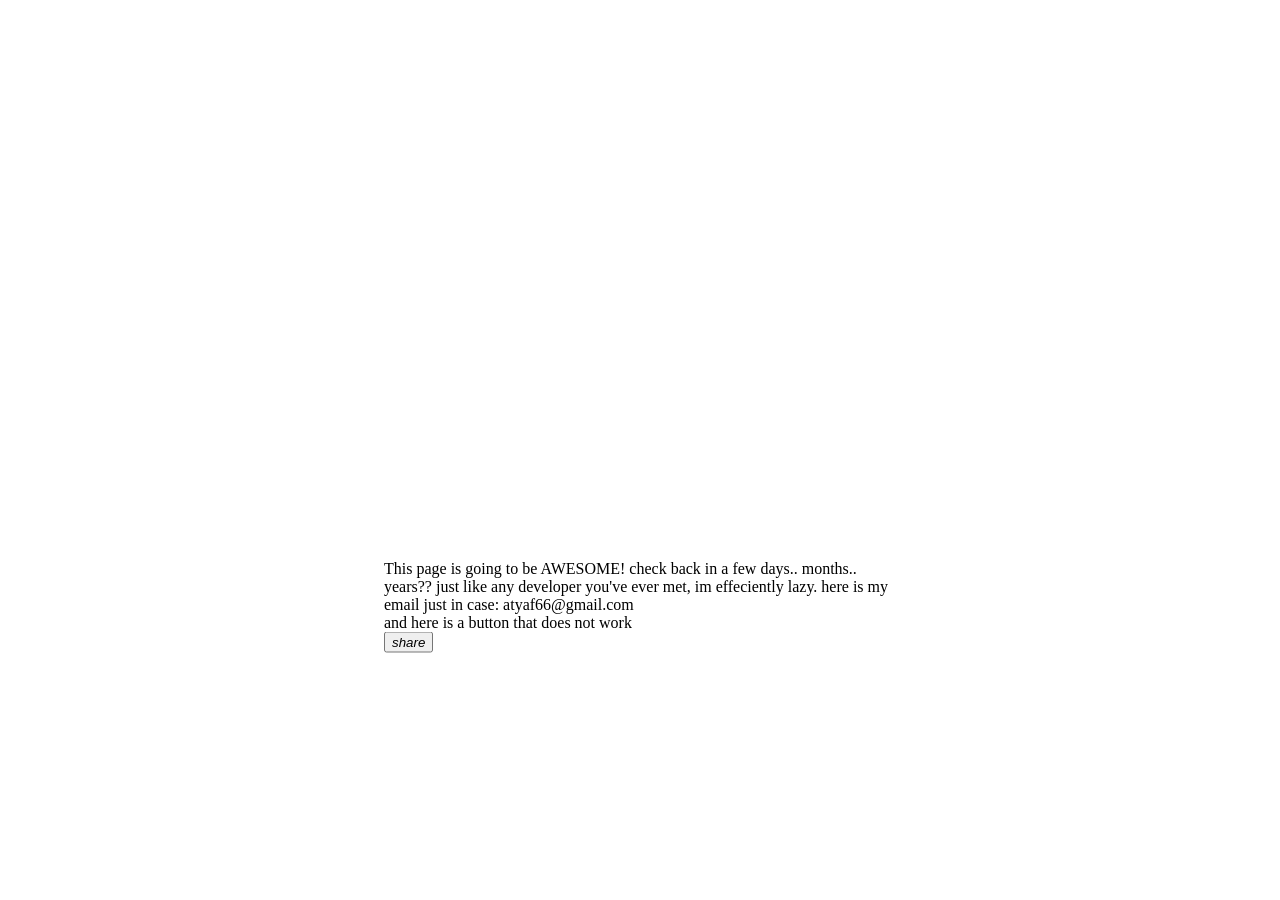
==== commit 0f22c766: "remove MDL" ====
--- a/index.html
+++ b/index.html
@@ -5,12 +5,7 @@
   <meta charset="UTF-8">
   <meta name="viewport" content="width=device-width, initial-scale=1.0">
   <title>Ahmed Musallam</title>
-  <!-- MATERIAL LITE -->
-  <link rel="stylesheet" href="./mdl/material.min.css">
   <link rel="stylesheet" href="./custome.css">
-  
-  <script src="./mdl/material.min.js"></script>
-  <link rel="stylesheet" href="https://fonts.googleapis.com/icon?family=Material+Icons">
 </head>
 <body>
   <div class="card-wide mdl-card mdl-shadow--2dp">
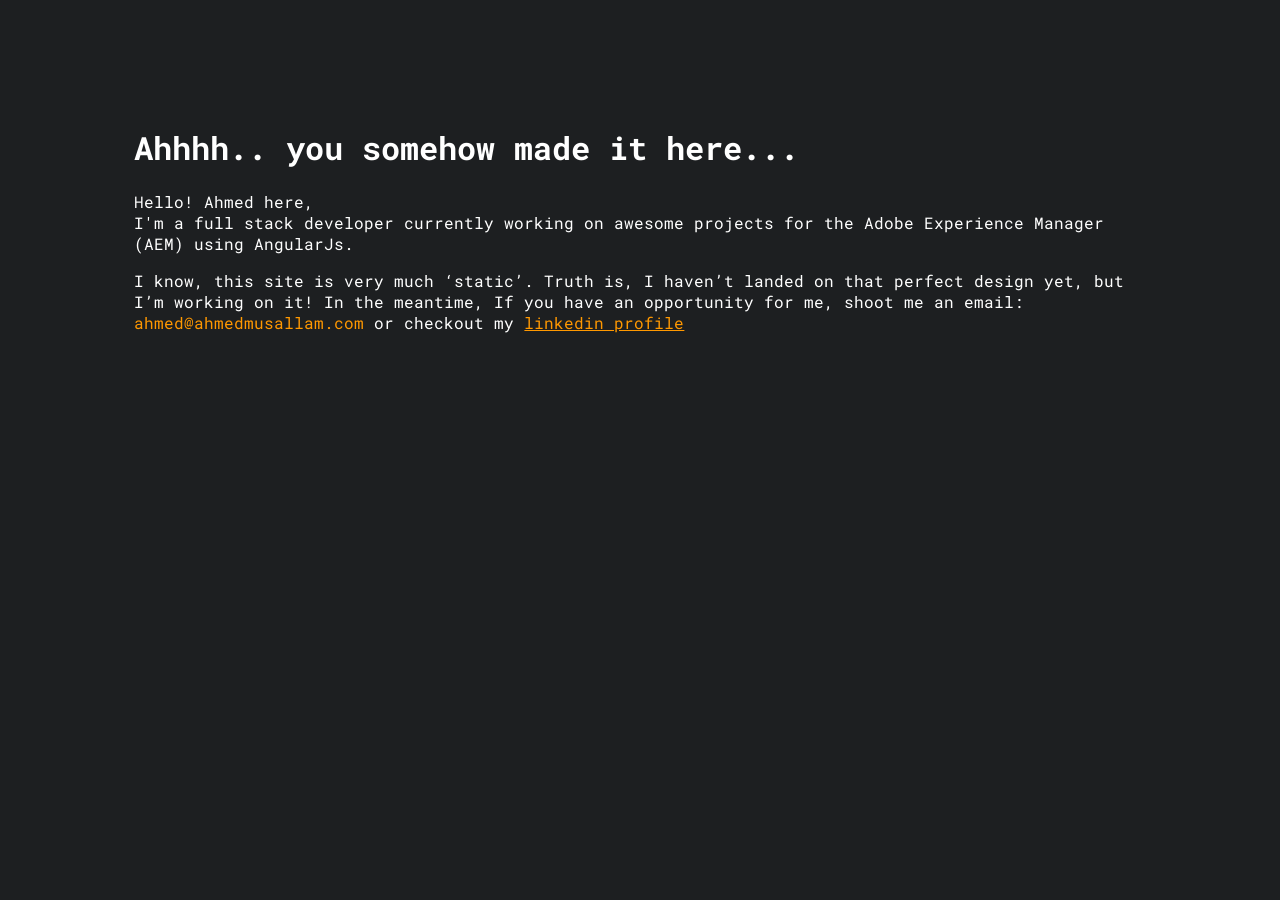
==== commit fa352df5: "change in style and use AMP" ====
--- a/index.html
+++ b/index.html
@@ -1,32 +1,23 @@
-<!DOCTYPE html>
-<html lang="en-us">
-
-<head>
-  <meta charset="UTF-8">
-  <meta name="viewport" content="width=device-width, initial-scale=1.0">
-  <title>Ahmed Musallam</title>
-  <link rel="stylesheet" href="./custome.css">
-</head>
-<body>
-  <div class="card-wide mdl-card mdl-shadow--2dp">
-    <div class="mdl-card__title">
+<!doctype html>
+<html ⚡>
+  <head>
+    <meta charset="utf-8">
+    <link rel="canonical" href="http://ahmedmusallam.com/">
+    <meta name="viewport" content="width=device-width,minimum-scale=1,initial-scale=1">
+    <style amp-boilerplate>body{-webkit-animation:-amp-start 8s steps(1,end) 0s 1 normal both;-moz-animation:-amp-start 8s steps(1,end) 0s 1 normal both;-ms-animation:-amp-start 8s steps(1,end) 0s 1 normal both;animation:-amp-start 8s steps(1,end) 0s 1 normal both}@-webkit-keyframes -amp-start{from{visibility:hidden}to{visibility:visible}}@-moz-keyframes -amp-start{from{visibility:hidden}to{visibility:visible}}@-ms-keyframes -amp-start{from{visibility:hidden}to{visibility:visible}}@-o-keyframes -amp-start{from{visibility:hidden}to{visibility:visible}}@keyframes -amp-start{from{visibility:hidden}to{visibility:visible}}</style><noscript><style amp-boilerplate>body{-webkit-animation:none;-moz-animation:none;-ms-animation:none;animation:none}</style></noscript>
+    <script async src="https://cdn.ampproject.org/v0.js"></script>
+    <link rel="stylesheet" href="./stylesheets/app.css">
+  </head>
+  <body>
+    <div class="main">
+      <h1>Ahhhh.. you somehow made it here...</h1>
+      <p>
+        Hello! Ahmed here, <br>
+        I'm a full stack developer currently working on awesome projects for the Adobe Experience Manager (AEM) using AngularJs.
+      </p>
+      <p>
+        I know, this site is very much ‘static’. Truth is, I haven’t landed on that perfect design yet, but I’m working on it! In the meantime, If you have an opportunity for me, shoot me an email: <span class="email">ahmed@ahmedmusallam.com</span> or checkout my <a href="https://www.linkedin.com/in/ahmedmusallam">linkedin profile</a>
+      </p>
     </div>
-    <div class="mdl-card__supporting-text">
-      This page is going to be AWESOME! check back in a few days.. months.. years??
-      just like any developer you've ever met, im effeciently lazy.
-      here is my email just in case: atyaf66@gmail.com
-    </div>
-    <div class="mdl-card__actions mdl-card--border">
-      <a class="mdl-button mdl-button--colored mdl-js-button mdl-js-ripple-effect">
-      and here is a button that does not work
-    </a>
-    </div>
-    <div class="mdl-card__menu">
-      <button class="mdl-button mdl-button--icon mdl-js-button mdl-js-ripple-effect">
-        <i class="material-icons">share</i>
-      </button>
-    </div>
-  </div>
-</body>
-
+  </body>
 </html>
--- a/stylesheets/app.css
+++ b/stylesheets/app.css
@@ -0,0 +1,26 @@
+@import url('https://fonts.googleapis.com/css?family=Roboto+Mono');
+*{
+  background: #1d1f21;
+  color: #fff;
+  font-family: 'Roboto Mono', monospace;
+}
+.main{
+  margin:1em;
+}
+
+span.email {
+    color: #FF9800;
+}
+
+a:link, a:visited , a:active {
+  color: #FF9800;
+}
+
+@media screen
+  and (min-device-width: 1200px)
+  and (max-device-width: 1600px)
+  and (-webkit-min-device-pixel-ratio: 1) {
+    .main{
+      margin:10%;
+    }
+}
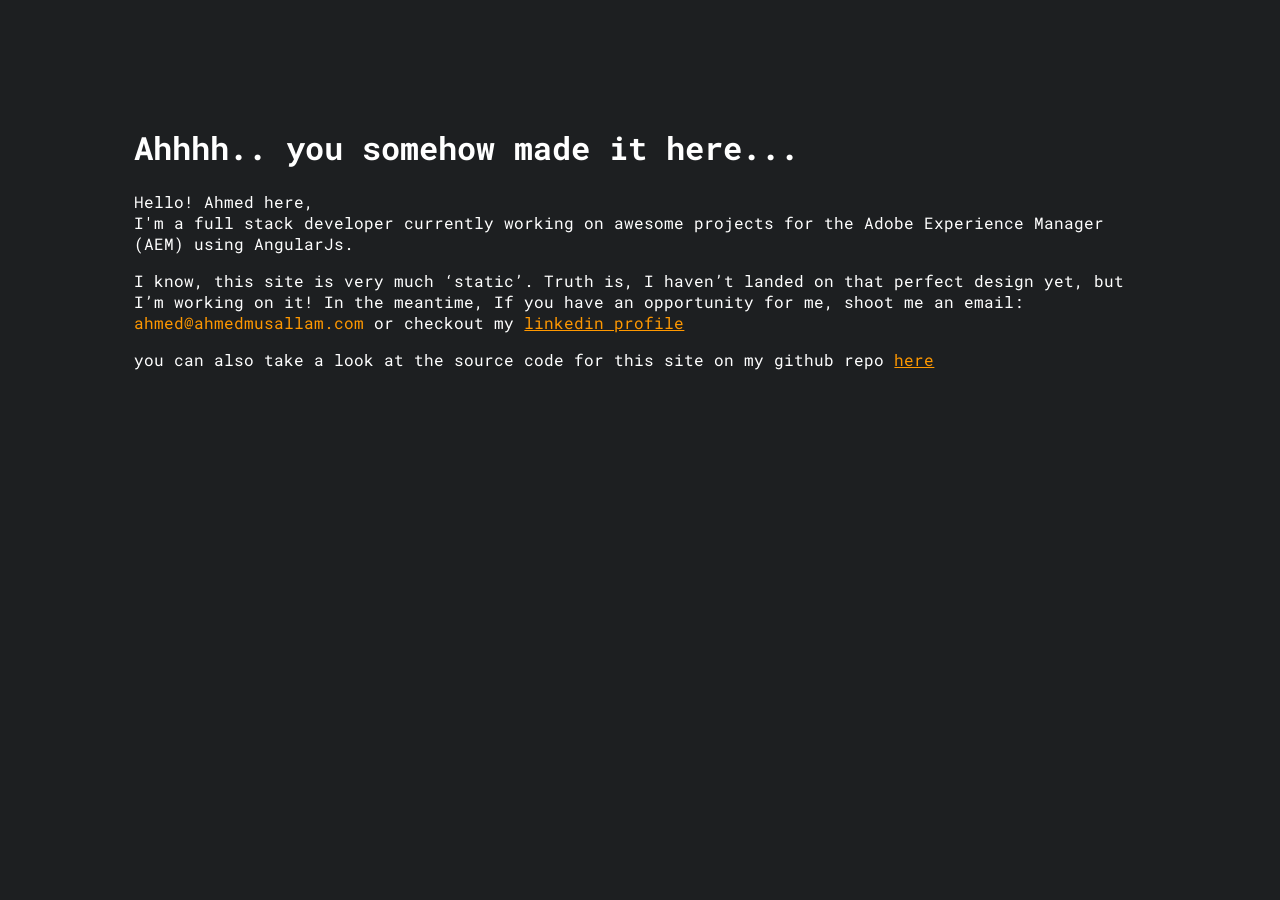
==== commit fed308f8: "add link to github repo" ====
--- a/index.html
+++ b/index.html
@@ -18,6 +18,9 @@
       <p>
         I know, this site is very much ‘static’. Truth is, I haven’t landed on that perfect design yet, but I’m working on it! In the meantime, If you have an opportunity for me, shoot me an email: <span class="email">ahmed@ahmedmusallam.com</span> or checkout my <a href="https://www.linkedin.com/in/ahmedmusallam">linkedin profile</a>
       </p>
+      <p>
+        you can also take a look at the source code for this site on my github repo <a href="https://github.com/ahmed-musallam/site/tree/gh-pages">here</a>
+      </p>
     </div>
   </body>
 </html>
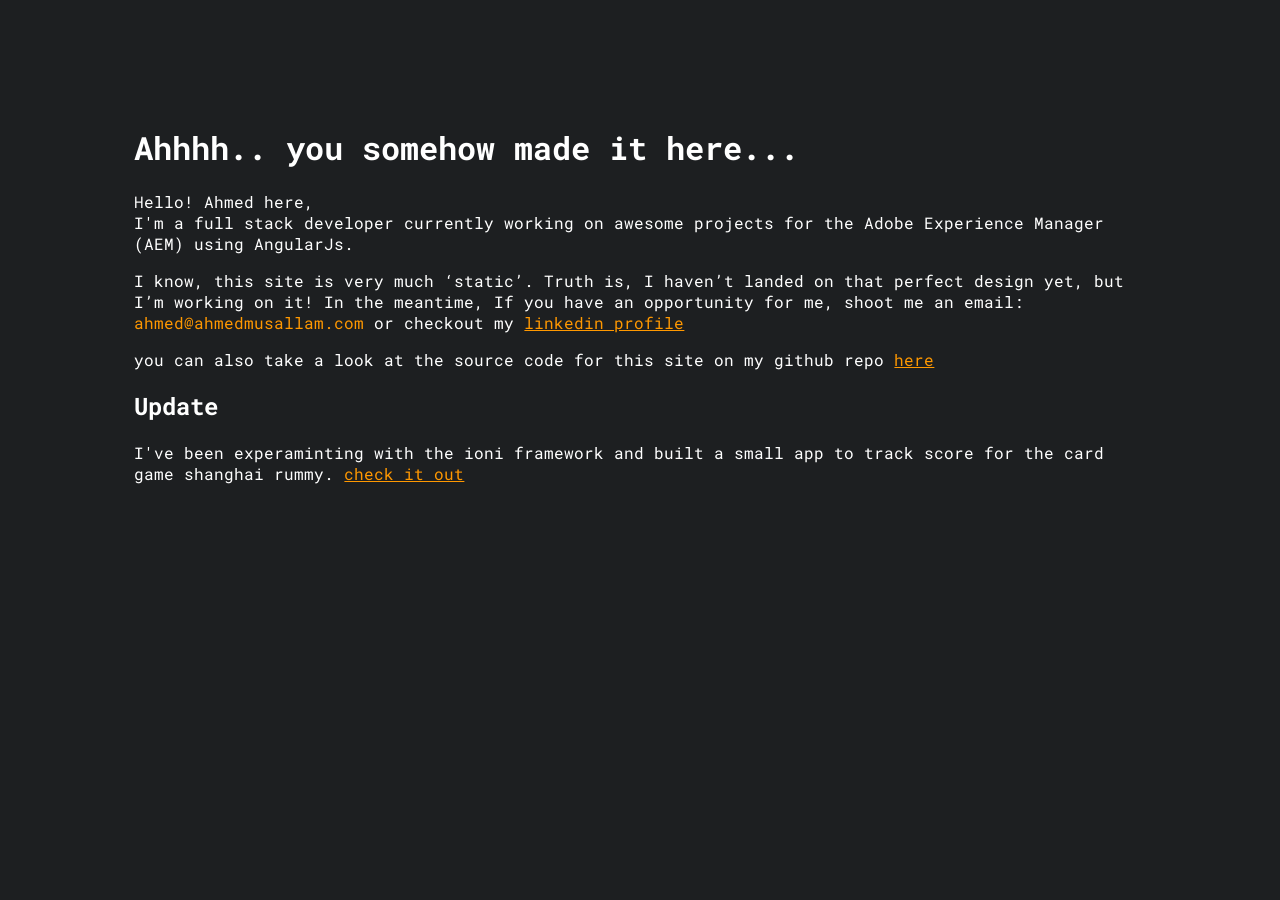
==== commit d9a1e714: "add shanghai-rummy" ====
--- a/index.html
+++ b/index.html
@@ -21,6 +21,8 @@
       <p>
         you can also take a look at the source code for this site on my github repo <a href="https://github.com/ahmed-musallam/site/tree/gh-pages">here</a>
       </p>
+      <h2>Update</h2>
+      <p>I've been experaminting with the ioni framework and built a small app to track score for the card game shanghai rummy. <a href="shanghai-rummy/index.html">check it out</a></p>
     </div>
   </body>
 </html>
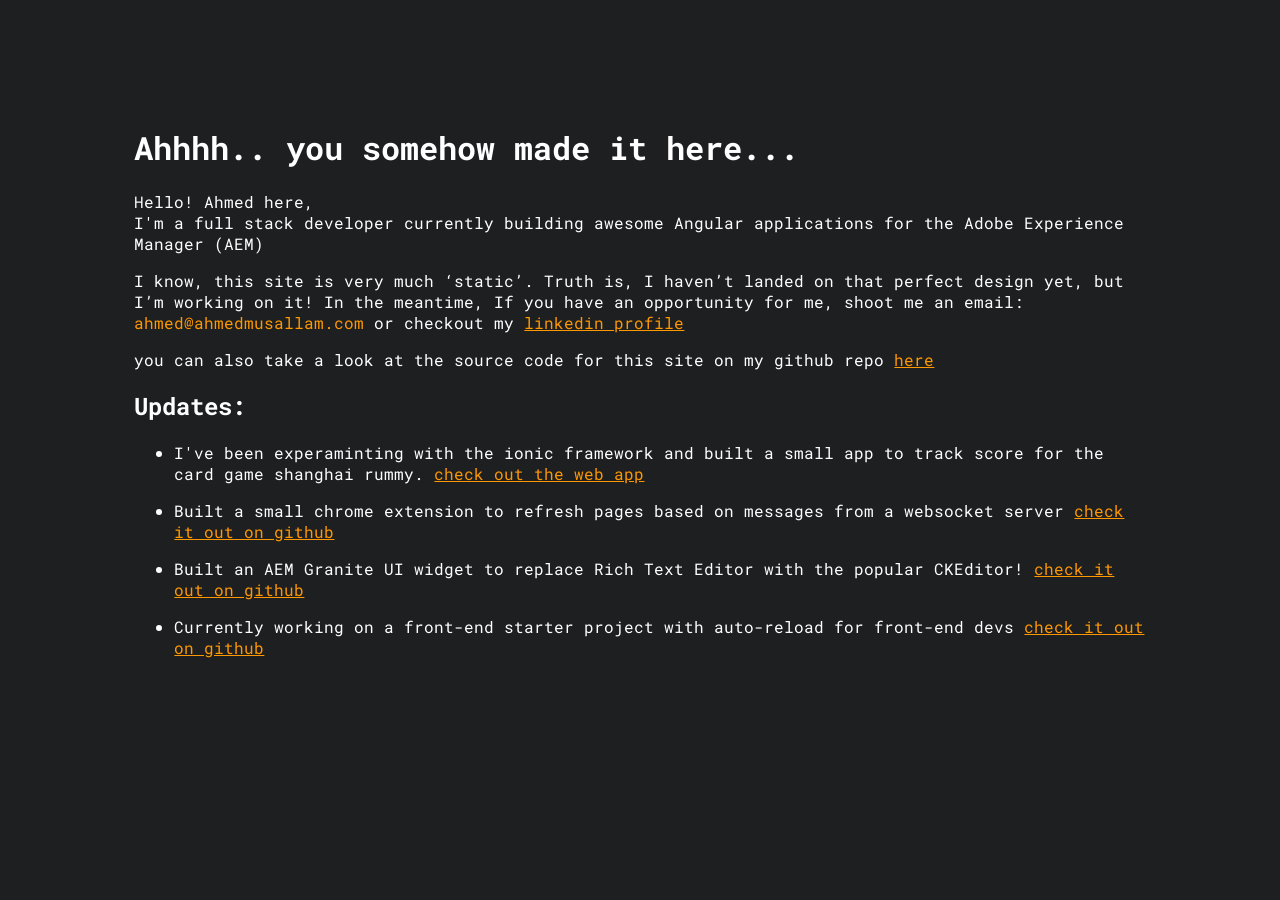
==== commit 3ec8c22c: "Add updates" ====
--- a/index.html
+++ b/index.html
@@ -13,7 +13,7 @@
       <h1>Ahhhh.. you somehow made it here...</h1>
       <p>
         Hello! Ahmed here, <br>
-        I'm a full stack developer currently working on awesome projects for the Adobe Experience Manager (AEM) using AngularJs.
+        I'm a full stack developer currently building awesome Angular applications for the Adobe Experience Manager (AEM)
       </p>
       <p>
         I know, this site is very much ‘static’. Truth is, I haven’t landed on that perfect design yet, but I’m working on it! In the meantime, If you have an opportunity for me, shoot me an email: <span class="email">ahmed@ahmedmusallam.com</span> or checkout my <a href="https://www.linkedin.com/in/ahmedmusallam">linkedin profile</a>
@@ -21,8 +21,11 @@
       <p>
         you can also take a look at the source code for this site on my github repo <a href="https://github.com/ahmed-musallam/site/tree/gh-pages">here</a>
       </p>
-      <h2>Update</h2>
-      <p>I've been experaminting with the ioni framework and built a small app to track score for the card game shanghai rummy. <a href="shanghai-rummy/index.html">check it out</a></p>
+      <h2>Updates:</h2>
+      <ul><li><p>I've been experaminting with the ionic framework and built a small app to track score for the card game shanghai rummy. <a href="shanghai-rummy/index.html">check out the web app</a></p></li></ul>
+      <ul><li><p>Built a small chrome extension to refresh pages based on messages from a websocket server <a href="https://github.com/ahmed-musallam/websocket-refresh-chrome-ext">check it out on github</a></p></li></ul>
+      <ul><li><p>Built an AEM Granite UI widget to replace Rich Text Editor with the popular CKEditor! <a href="https://github.com/ahmed-musallam/aem-ckeditor-widget">check it out on github</a></p></li></ul>
+      <ul><li><p>Currently working on a front-end starter project with auto-reload for front-end devs <a href="https://github.com/ahmed-musallam/aem-front-end-starter">check it out on github</a></p></li></ul>
     </div>
   </body>
 </html>
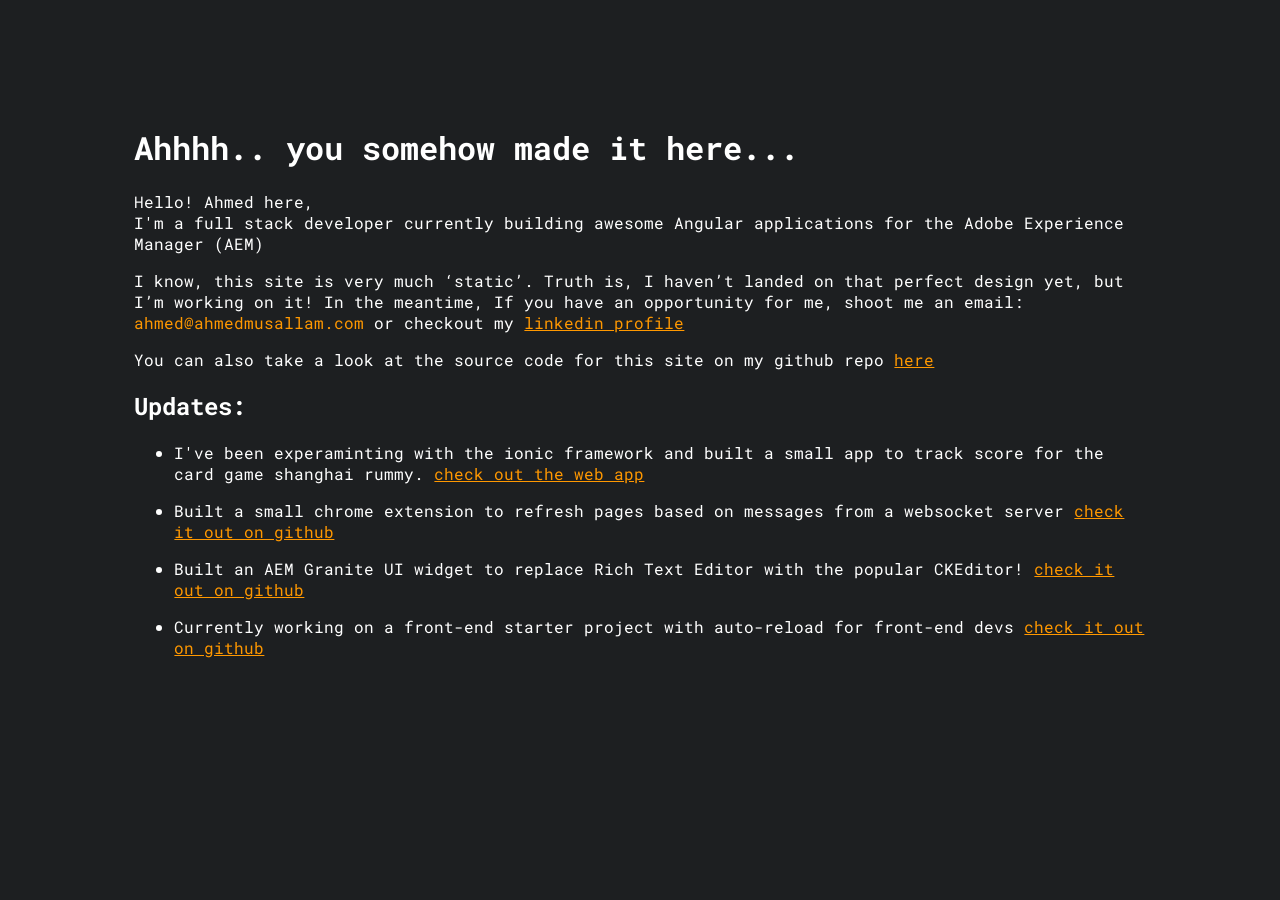
==== commit bbb68f29: "Changed from y to Y" ====
--- a/index.html
+++ b/index.html
@@ -1,6 +1,17 @@
 <!doctype html>
 <html ⚡>
   <head>
+    <!-- Google Analytics -->
+    <script>
+    (function(i,s,o,g,r,a,m){i['GoogleAnalyticsObject']=r;i[r]=i[r]||function(){
+    (i[r].q=i[r].q||[]).push(arguments)},i[r].l=1*new Date();a=s.createElement(o),
+    m=s.getElementsByTagName(o)[0];a.async=1;a.src=g;m.parentNode.insertBefore(a,m)
+    })(window,document,'script','https://www.google-analytics.com/analytics.js','ga');
+
+    ga('create', 'UA-71707829-1', 'auto');
+    ga('send', 'pageview');
+    </script>
+    <!-- End Google Analytics -->
     <meta charset="utf-8">
     <link rel="canonical" href="http://ahmedmusallam.com/">
     <meta name="viewport" content="width=device-width,minimum-scale=1,initial-scale=1">
@@ -19,7 +30,7 @@
         I know, this site is very much ‘static’. Truth is, I haven’t landed on that perfect design yet, but I’m working on it! In the meantime, If you have an opportunity for me, shoot me an email: <span class="email">ahmed@ahmedmusallam.com</span> or checkout my <a href="https://www.linkedin.com/in/ahmedmusallam">linkedin profile</a>
       </p>
       <p>
-        you can also take a look at the source code for this site on my github repo <a href="https://github.com/ahmed-musallam/site/tree/gh-pages">here</a>
+        You can also take a look at the source code for this site on my github repo <a href="https://github.com/ahmed-musallam/site/tree/gh-pages">here</a>
       </p>
       <h2>Updates:</h2>
       <ul><li><p>I've been experaminting with the ionic framework and built a small app to track score for the card game shanghai rummy. <a href="shanghai-rummy/index.html">check out the web app</a></p></li></ul>
